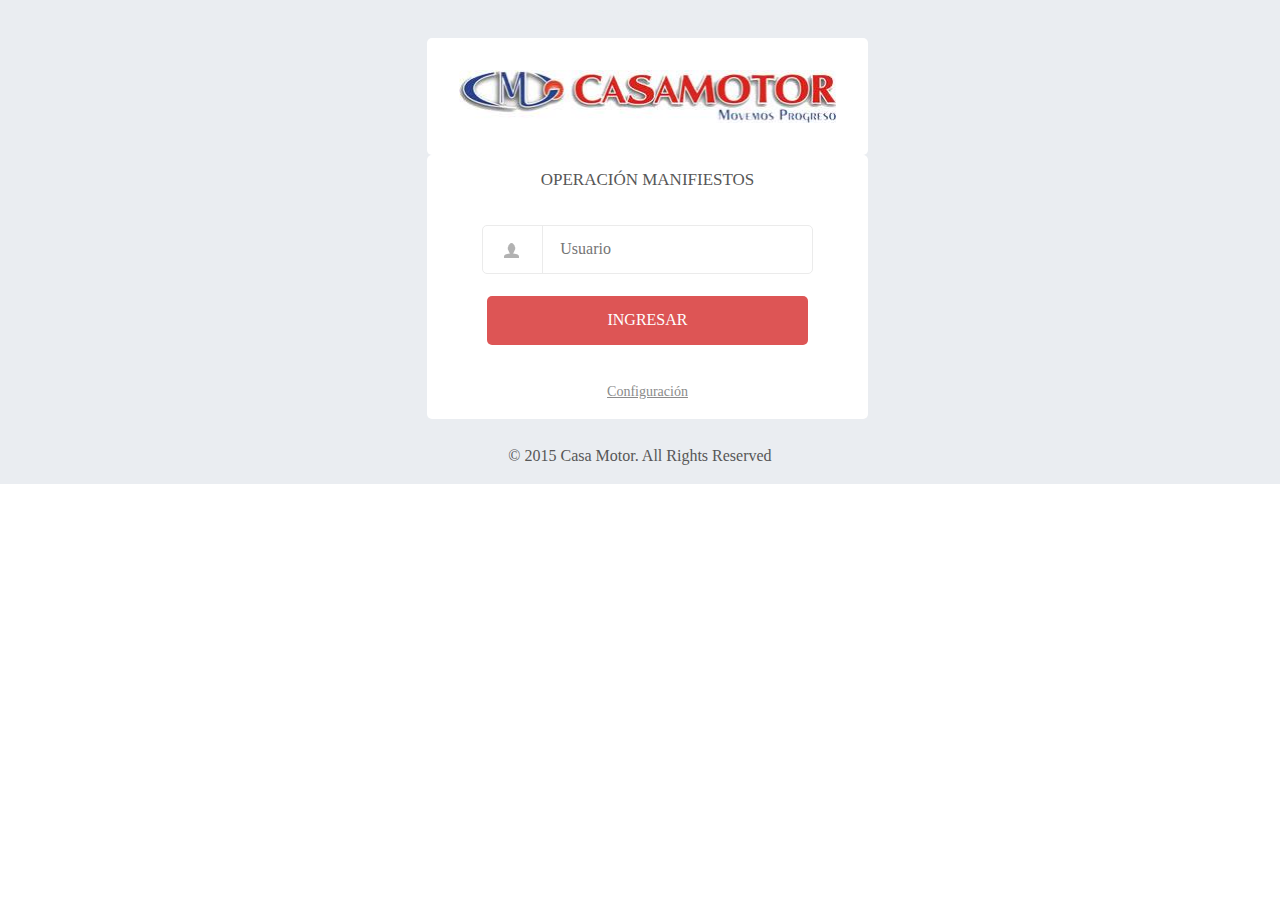
==== www/index.html @ 7b29a0cb "Pruebas Again" ====
<!DOCTYPE html>
<html>
<head>
 <title>CasaMotor - Manifiestos</title>
 <meta name="viewport" content="width=device-width, initial-scale=1">
 <meta http-equiv="Content-Type" content="text/html; charset=utf-8" />
 <meta name="keywords" content="Manifiestos,gasolina,barras,android" />
 <link href="css/bootstrap.min.css" rel='stylesheet' type='text/css' />
 <link href="css/index.css" rel='stylesheet' type='text/css' />
</head>
<body>
  <!--content-starts-->
  <div class="content">
   <div class="container">
    <div class="content-main center">
     <div class="col-md-12 content-main-right">
      <div class="here">
       <div class="here-top"> <img alt="" src="images/logo.jpeg"> </div>
     </div>
     <form action="manifiestos.html">
      <div class="account">
       <h3>OPERACIÓN MANIFIESTOS</h3>
       <em></em>
       <div class="sign"> <i></i>
        <input type="text" id="ID_USUARIO" name="ID_USUARIO" value="" placeholder="Usuario">
      </div>
      <div class="sign pass password"> <i class="psd"></i>
        <input type="password" id="PASSWORD" name="PASSWORD" value="" placeholder="Contraseña">
      </div>
      <div class="password"> 
        <label class="msg">Usuario no valido!</label>  
        <div class="load"><img src="images/loading.gif"/></div>
        <input type="button" value="INGRESAR" class="btn_submit">
      </div>
      <div class="forgot"> <a href="#" class="config">Configuración</a> </div>
      <div class="sign divconfig"> <i class="config"></i>
        <input type="text" id="IP" name="IP" value="" placeholder="IP Server">
      </div>     
    </div>
  </form>
</div>
<div class="clearfix"></div>
</div>
<div class="clearfix"></div>
</div>
<div class="footer">
  <p>&copy; 2015 Casa Motor. All Rights Reserved</p>
</div>
</div>
<!--content-end--> 
<script src="js/jquery.js"></script>
<script type="text/javascript" src="js/index.js"></script> 
<script type="text/javascript">
 app.initialize();
</script>
</body>
</html>
---- www/css/index.css ----
/*--
Author: W3layouts
Author URL: http://w3layouts.com
License: Creative Commons Attribution 3.0 Unported
License URL: http://creativecommons.org/licenses/by/3.0/
--*/
@font-face {
    font-family: 'Lato-Bold';
    src:url(../fonts/Lato-Bold.ttf) format('truetype');
}
@font-face {
    font-family: 'Lato-Regular';
    src:url(../fonts/Lato-Regular.ttf) format('truetype');
}
html, body{
    font-size: 100%;
	background:	#fff;
}
body {
	font-size: 100%;
	font-family: 'Lato-Regular';
}
body a{
	transition: 0.5s all ease;
	-webkit-transition: 0.5s all ease;
	-moz-transition: 0.5s all ease;
	-o-transition: 0.5s all ease;
	-ms-transition: 0.5s all ease;
}
.center {
    width: 40%;
    margin: 0 auto;
}
p{
	margin:0;
}
ul,label{
	margin:0;
	padding:0;
}
body a:hover{
	text-decoration:none;
}
/*--total-content-Starts--*/
/*--contact--*/
.content-head {
	text-align:center;
}
.content-top {
	margin-top: 4%;
}
.content-head h1 {
	color: #21B8C6;
	font-size: 2.5em;
	margin: 0;
	font-weight: bold;
}
.content{
	background:#eaedf1;
	padding:1em 0px;
}
.contact {
	margin-top: 15%;
	padding: 2.5em 35px;
	background: #fff;
	border-radius: 5px;
	-webkit-border-radius: 5px;
	-moz-border-radius: 5px;
	-o-border-radius: 5px;
	-ms-border-radius: 5px;
	position:relative;
}
.contact h3{
	font-family: 'Lato-Bold';
	font-size: 17px;
	color: #575757;
	margin: 0;
}
.content-left{
	padding:0;
}
.contact input[type="text"] {
	width: 100%;
	margin: 0px;
	color: #cdcdcd;
	background: none;
	padding: 13px 10px;
	outline: none;
	font-size:16px;
	border: 1px solid #ebebeb;
	border-radius: 5px;
	-webkit-border-radius: 5px;
	-moz-border-radius: 5px;
	-o-border-radius: 5px;
	-ms-border-radius: 5px;
	margin: 11px 0 20px 0;
}
.contact textarea {
	width: 100%;
	color: #cdcdcd;
	resize: none;
	background: none;
	height: 8em;
	padding: 13px 10px;
	outline: none;
	border: 1px solid #ebebeb;
	margin-top: 11px;
	border-radius: 5px;
	-webkit-border-radius: 5px;
	-moz-border-radius: 5px;
	-o-border-radius: 5px;
	-ms-border-radius: 5px;
}
.contact input[type=submit] {
	color: #fff;
	padding: 10px 50px;
	font-size: 16px;
	cursor: pointer;
	font-weight: 400;
	margin: 2em 0 0 0px;
	border: none;
	background: #dd5555;
	outline: none;
	width: 100%;
	border-radius: 5px;
	-webkit-border-radius: 5px;
	-moz-border-radius: 5px;
	-o-border-radius: 5px;
	-ms-border-radius: 5px;
}
.contact input[type=submit]:hover{
	background: #82ca9c;
	transition: 0.5s all ease;
	-webkit-transition: 0.5s all ease;
	-moz-transition: 0.5s all ease;
	-o-transition: 0.5s all ease;
	-ms-transition: 0.5s all ease;
}
.hello {
	padding: 8px 7px;
	width: 85%;
	position: absolute;
	top: 13.59%;
	left: 36px;
}
.hello-btn{
	float: left;
	padding: 5px 7px;
	border-radius: 5px;
	-webkit-border-radius: 5px;
	-moz-border-radius: 5px;
	-o-border-radius: 5px;
	-ms-border-radius: 5px;
	width: 46%;
}
.green-button {
	background: #21B8C6;
	margin: 0px 10px 0px 0px;
}
.orange-button {
	background: #DD5555;
	margin: 0px 3px 0px 0px;
}
.contact-button {
	float: left;
}
.contact-button a {
	font-size: 12px;
	font-weight: 400;
	color: #fff;
	margin: 0px 5px 0px 0px;
	letter-spacing: 0.5px;
}
.contact-close {
	float: right;
	cursor: pointer;
}
/*--contact--*/
/*--followers--*/
.followers {
	margin-top: 15%;
	background: #fff;
	border-radius: 5px;
	-webkit-border-radius: 5px;
	-moz-border-radius: 5px;
	-o-border-radius: 5px;
	-ms-border-radius: 5px;
}
.followers-left{
	vertical-align:middle;
	display:inline-block;
	margin-left:15px;
}
.followers-left h3{
	font-family: 'Lato-Bold';
	font-size: 18px;
	color: #575757;
	margin: 0;
}
.followers-left p {
	color: #b2b2b2;
	font-size: 15px;
	margin-top: 1px;
}
.followers-top img{
	vertical-align:middle;
	display:inline-block;
}
.followers-top {
	padding: 1.7em 20px;
}
.f-left{
	background:#dd5555;
	text-align: center;
	transition: 0.5s all ease;
	-webkit-transition: 0.5s all ease;
	-moz-transition: 0.5s all ease;
	-o-transition: 0.5s all ease;
	-ms-transition: 0.5s all ease;
}
.f-left:hover{
	background:#ED6565;
}
.f-middle:hover{
	background:#27C5D3;
}
.f-right:hover{
	background:#89DAA6;
}
.followers-bottom{
	background:#fff;
}
.f-left a{
	color:#fff;
	font-size:17px;
	font-family: 'Lato-Bold';
	display:inline-block;
	vertical-align:middle;
	padding:12px 0;
}
.f-left a span{
	background:url(../images/icons-sprit.png) no-repeat;
	width:32px;
	height:22px;
	display:inline-block;
	vertical-align:middle;
	margin-right: 4px;
}
.f-left a span.f1{
	background-position:0px 0px;
}
.f-left a span.f2{
	background-position:-32px 0px;
}
.f-left a span.f3{
	background-position:-64px 0px;
}
.f-middle{
	background:#21b8c6;
}
.f-right{
	background:#82ca9c;
	border-bottom-right-radius: 5px;
	-webkit-border-bottom-right-radius: 5px;
	-moz-border-bottom-right-radius: 5px;
	-o-border-bottom-right-radius: 5px;
	-ms-border-bottom-right-radius: 5px;
}
.f-1,.ph {
	border-bottom-left-radius: 5px;
	-webkit-border-bottom-left-radius: 5px;
	-moz-border-bottom-left-radius: 5px;
	-o-border-bottom-left-radius: 5px;
	-ms-border-bottom-left-radius: 5px;
}
.content-main-left {
	padding: 0 30px;
}
/*--followers--*/
/*--social--*/
.social{
	padding: 2.2em 0px 1.6em 0px;
	background:#fff;
	text-align:center;
	border-radius: 5px;
	-webkit-border-radius: 5px;
	-moz-border-radius: 5px;
	-o-border-radius: 5px;
	-ms-border-radius: 5px;
	margin-top:15%;
}
.social h3{
	font-family: 'Lato-Bold';
	font-size: 17px;
	color: #575757;
	margin: 0;
}
.social ul{
	padding:0;
	margin-top:8%;
}
.social ul li{
	list-style:none;
	display:inline-block;
	margin:0 5px;
}
.social ul li a span{
	background:url(../images/social-icons.png) no-repeat;
	width:34px;
	height:34px;
	display:block;
}
.social ul li a span.fb{
	background-position:0px 0px;
}
.social ul li a span.twit{
	background-position:-34px 0px;
}
.social ul li a span.link{
	background-position:-68px 0px;
}
.social ul li a span.google{
	background-position:-102px 0px;
}
.social ul li a span.pin{
	background-position:-136px 0px;
}
.social ul li a span.fb:hover{
	background-position:0px -34px;
}
.social ul li a span.twit:hover{
	background-position:-34px -34px;
}
.social ul li a span.link:hover{
	background-position:-68px -34px;
}
.social ul li a span.google:hover{
	background-position:-102px -34px;
}
.social ul li a span.pin:hover{
	background-position:-136px -34px;
}
/*--social--*/
/*--account--*/
.account{
	padding:1em 0px;
	background:#fff;
	text-align:center;
	border-radius: 5px;
	-webkit-border-radius: 5px;
	-moz-border-radius: 5px;
	-o-border-radius: 5px;
	-ms-border-radius: 5px;
}
.content-right {
	padding-right: 0;
}
.content-main-right {
	padding-right: 0;
}
.account h3{
	font-family: 'Lato-Bold';
	font-size: 17px;
	color: #575757;
	margin: 0;
}
.sign {
	border: 1px solid #ebebeb;
	border-radius: 5px;
	-webkit-border-radius: 5px;
	-o-border-radius: 5px;
	-moz-border-radius: 5px;
	-ms-border-radius: 5px;
	position: relative;
	margin: 8% auto 0;
	width: 75%;
}
.sign input[type="text"],input[type="password"] {
	background: none;
	width: 82%;
	outline: none;
	border: none;
	padding: 12px 17px;
	font-size: 1em;
	color: #cdcdcd;
	margin: 0 0 0 18%;
	border-left: 1px solid #ebebeb;
	display: inline-block;
}
.sign i {
	background: url(../images/user.png)no-repeat;
	width: 15px;
	height: 15px;
	display: inline-block;
	position: absolute;
	top: 35%;
	left: 6.5%;
}
.sign i.psd{
	background: url(../images/lock.png)no-repeat;
}
.sign i.config{
	background: url(../images/config.png)no-repeat;
}
.password{
	margin-top:5% !important;
}
.btn_submit {
	color: #fff;
	padding: 13px 0px;
	font-size: 16px;
	cursor: pointer;
	font-weight: 400;
	border: none;
	background: #dd5555;
	outline: none;
	width: 73%;
	border-radius: 5px;
	-webkit-border-radius: 5px;
	-o-border-radius: 5px;
	-moz-border-radius: 5px;
	-ms-border-radius: 5px;
}
.btn_submit:hover{
	background: #82ca9c;
	transition: 0.5s all ease;
	-webkit-transition: 0.5s all ease;
	-moz-transition: 0.5s all ease;
	-o-transition: 0.5s all ease;
	-ms-transition: 0.5s all ease;
}
.forgot{
	margin-top:8%;
}
.forgot a{
	color:#8b8b8b;
	font-size:14px;
	text-decoration:underline;
}
.forgot a:hover{
	color:#dd5555;
	transition: 0.5s all ease;
	-webkit-transition: 0.5s all ease;
	-moz-transition: 0.5s all ease;
	-o-transition: 0.5s all ease;
	-ms-transition: 0.5s all ease;
}
/*--account--*/
/******* Carts *********/
.diagram h4 {
	position: absolute;
	top: 44%;
	left: 40%;
	font-size: 1.6em;
	color: #5a5a5a;
	display: inline-block;
	margin: 0;
}
.diagram {
	position: relative;
	margin: 13% 0;
}
.chart canvas{
	padding:2em 0;
	display:block;
	margin:0 auto;
	position:relative;
}
.upload{
	padding-top: 2.5em;
	background:#fff;
	text-align:center;
	border-radius: 5px;
	-webkit-border-radius: 5px;
	-moz-border-radius: 5px;
	-o-border-radius: 5px;
	-ms-border-radius: 5px;
}
.upload h3{
	font-family: 'Lato-Bold';
	font-size: 17px;
	color: #575757;
	margin: 0;
}
/*--chart--*/
/*--photo--*/
.photo-left{
	background:#dd5555;
	text-align:center;
	padding: 15px 0px;
}
.photo-middle{
	background:#21b8c6;
}
.photo-right{
	background:#82ca9c;
	border-bottom-right-radius: 5px;
	-webkit-border-bottom-right-radius: 5px;
	-moz-border-bottom-right-radius: 5px;
	-o-border-bottom-right-radius: 5px;
	-ms-border-bottom-right-radius: 5px;
}
.photo-left p{
	color:#fff;
	font-size:16px;
}
.photo-left p span{
	display: block;
	font-size: 27px;
	font-weight: 700;
}
/*--photo--*/
/*--here--*/
.here{
	margin-top:5%;
	background: #fff;
	border-radius: 5px;
	-webkit-border-radius: 5px;
	-moz-border-radius: 5px;
	-o-border-radius: 5px;
	-ms-border-radius: 5px;
	position:relative;
	padding:2em;
}
.here-top img{
	width:100%;
	border-top-right-radius: 5px;
	-webkit-border-top-right-radius: 5px;
	-moz-border-top-right-radius: 5px;
	-o-border-top-right-radius: 5px;
	-ms-border-top-right-radius: 5px;
	border-top-left-radius: 5px;
	-webkit-border-top-left-radius: 5px;
	-moz-border-top-left-radius: 5px;
	-o-border-top-left-radius: 5px;
	-ms-border-top-left-radius: 5px;
}
.here-top h5 {
	color: #fff;
	position: absolute;
	top: 47%;
	left: 40%;
	font-size: 15px;
	margin: 0;
}
.here-top h5 span{
	background:url(../images/area.png) no-repeat;
	width:16px;
	height:25px;
	display:inline-block;
	margin-right:8px;
}
.here-bottom img {
	border: 7px solid #898989;
	border-radius: 50%;
	-webkit-border-radius: 50%;
	-moz-border-radius: 50%;
	-o-border-radius: 50%;
	-ms-border-radius: 50%;
	position: absolute;
	top: 42%;
	left: 7%;
}
.here-bottom{
	padding:15px 0px;
}
.here-left h4 {
	color: #575757;
	font-size: 24px;
	margin: 0;
}
.here-left{
	margin-left:40%;
}
.here-left h6{
	color:#9b9b9b;
	font-size:14px;
	margin-top:3px;
}
/*--here--*/
/*--content-bottom--*/
.content-bottom {
	margin-top: 7.1%;
}
.cnt-left {
	padding: 0 30px;
}
.congrats{
	background:#fff;
	padding: 3em 0px 3.5em 0px;
	text-align:center;
	border-radius: 5px;
	-webkit-border-radius: 5px;
	-moz-border-radius: 5px;
	-o-border-radius: 5px;
	-ms-border-radius: 5px;
}
.congrats h4{
	color:#575757;
	font-size:24px;
	margin:8% 0 0 0;
}
.congrats p {
	color: #8b8b8b;
	font-size: 14px;
	margin: 2% 0 9% 0;
}
.congrats a {
	color: #fff;
	font-size: 17px;
	padding: 12px 70px;
	background: #dd5555;
	border-radius: 5px;
	-webkit-border-radius: 5px;
	-moz-border-radius: 5px;
	-o-border-radius: 5px;
	-ms-border-radius: 5px;
}
.congrats a:hover{
	text-decoration:none;
	background: #82ca9c;
	transition: 0.5s all ease;
	-webkit-transition: 0.5s all ease;
	-moz-transition: 0.5s all ease;
	-o-transition: 0.5s all ease;
	-ms-transition: 0.5s all ease;
}
li.item1 {
	margin: 0em;
	list-style-type: none;
}
.menu > li > a {
	width: 32%;
	display: inline-block;
	position: relative;
	padding: 3px 9px;
	background: #fff;
	border-top-right-radius: 5px;
	-webkit-border-top-right-radius: 5px;
	-moz-border-top-right-radius: 5px;
	-o-border-top-right-radius: 5px;
	-ms-border-top-right-radius: 5px;
	border-top-left-radius: 5px;
	-webkit-border-top-left-radius: 5px;
	-moz-border-top-left-radius: 5px;
	-o-border-top-left-radius: 5px;
	-ms-border-top-left-radius: 5px;
}
ul.cute {
	width: 100%;
}
li.subitem2{
	border-bottom-right-radius: 5px;
	-webkit-border-bottom-right-radius: 5px;
	-moz-border-bottom-right-radius: 5px;
	-o-border-bottom-right-radius: 5px;
	-ms-border-bottom-right-radius: 5px;
	border-bottom-left-radius: 5px;
	-webkit-border-bottom-left-radius: 5px;
	-moz-border-bottom-left-radius: 5px;
	-o-border-bottom-left-radius: 5px;
	-ms-border-bottom-left-radius: 5px;
}
ul.cute li.subitem1 {
	width: 100%;
	background: #fff;
	list-style-type: none;
}
ul.cute li.subitem1:hover{
	background: #dd5555;
	transition: 0.5s all ease;
	-webkit-transition: 0.5s all ease;
	-moz-transition: 0.5s all ease;
	-o-transition: 0.5s all ease;
	-ms-transition: 0.5s all ease;
}
li.subitem1 a {
	color: #8d8d8d;
	font-size: 14px;
	cursor: pointer;
	display:block;
	padding: 12px 22px;
}
li.subitem1 a:hover{
	color:#fff;
}
ul.menu li a span{
	background:url(../images/setting.png) no-repeat;
	width:20px;
	height:16px;
	display:inline-block;
	vertical-align:middle;
}
 ul.menu li a span.s1{
	background-position:-60px 0px;
}
 ul.menu li a span.s2{
	background-position:0px 0px;
	margin-right:10px;
}
 ul.menu li a span.s3{
	background-position:-20px 0px;
	margin-right:10px;
}
 ul.menu li a span.s4{
	background-position:-40px 0px;
	margin-right:10px;
}
li.subitem1 a:hover  span.s2{
	background:url(../images/setting.png) no-repeat 0px -16px;
}
li.subitem1 a:hover  span.s3{
	background:url(../images/setting.png) no-repeat -20px -16px;
}
li.subitem1 a:hover  span.s4{
	background:url(../images/setting.png) no-repeat -40px -16px;
}
.cnt-right ul li a i {
	background: url(../images/setting.png) no-repeat -60px -16px;
	width: 20px;
	height: 16px;
	display: inline-block;
	vertical-align: middle;
	margin-left: 3px;
}
.weather{
	margin-top:15%;
}
.weather-top{
	background:#dd5555;
	padding:20px 30px;
	border-top-right-radius: 5px;
	-webkit-border-top-right-radius: 5px;
	-moz-border-top-right-radius: 5px;
	-o-border-top-right-radius: 5px;
	-ms-border-top-right-radius: 5px;
	border-top-left-radius: 5px;
	-webkit-border-top-left-radius: 5px;
	-moz-border-top-left-radius: 5px;
	-o-border-top-left-radius: 5px;
	-ms-border-top-left-radius: 5px;
}
.weather-top p{
	font-size:2.6em;
	color:#fff;
	float:left;
	font-weight: 700;
}
.weather-top img {
	float: right;
	margin-top: 11px;
}
.cnt-right {
	padding: 0 25px;
}
.weather-bottom{
	background:#fff;
	text-align:center;
	border-bottom-right-radius: 5px;
	-webkit-border-bottom-right-radius: 5px;
	-moz-border-bottom-right-radius: 5px;
	-o-border-bottom-right-radius: 5px;
	-ms-border-bottom-right-radius: 5px;
	border-bottom-left-radius: 5px;
	-webkit-border-bottom-left-radius: 5px;
	-moz-border-bottom-left-radius: 5px;
	-o-border-bottom-left-radius: 5px;
	-ms-border-bottom-left-radius: 5px;
}
.weather-bottom p {
	padding: 13px 0px;
	font-size: 14px;
	color: #dd5555;
	font-weight: 600;
}
/*--content-bottom--*/
/*--footer--*/
.footer{
	margin-top:2%;
	text-align:center;
}
.footer p{
	color:#575757;
	font-size:16px;
}
.footer p a{
	color:#575757;
}
.footer p a:hover{
	color:#dd5555;
}
/*--footer--*/
/*--total-content-end--*/
/*--media-quaries-starts-here--*/
@media (max-width:1024px){
.center {
    width: 60%;
    margin: 0 auto;
}	
.congrats img {
	width: 21%;
}
.content-head h1 {
	font-size: 2.2em;
}
.contact {
	margin-top: 10%;
}
.contact-close img {
	width: 80%;
}
.contact-button a {
	font-size: 11px;
	margin: 0px 4px 0px 0px;
	letter-spacing: 0;
}
.green-button {
	margin: 0px 4px 0px 0px;
}
.orange-button {
	margin: 0px 0px 0px 0px;
}
.hello-btn {
	padding: 2px 7px;
	width: 49%;
}
.hello {
	width: 78%;
	top: 14.3%;
	left: 35px;
}
.contact input[type="text"] {
	padding: 11px 10px;
	font-size: 15px;
}
.contact textarea {
	font-size: 15px;
}
.contact h3,.upload h3,.social h3,.account h3 {
	font-size: 16px;
}
.contact input[type=submit] {
	padding: 9px 50px;
	font-size: 15px;
	margin: 1.6em 0 0 0px;
}
.followers-left h3 {
	font-size: 17px;
}
.f-left a {
	font-size: 16px;
	padding: 11px 0;
}
.photo-left p span {
	font-size: 24px;
}
.photo-left {
	padding: 11px 0px;
}
.diagram h4 {
	left: 39%;
	font-size: 1.45em;
}
.diagram {
	margin: 11% 0;
}
.sign {
	width: 80%;
}
.sign input[type="text"] {
	width: 82%;
	padding: 11px 13px;
	font-size: 15px;
}
.password form input[type=submit] {
	padding: 11px 0px;
	font-size: 15px;
}
.here-top h5 {
	top: 43%;
	left: 41%;
	font-size: 14px;
}
.here-left h4 {
	font-size: 22px;
}
.here-left h6 {
	font-size: 13px;
	margin: 3px 0 0 0;
}
.diagram {
	margin: 13% 0;
}
.menu > li > a {
	width: 39.8%;
}
.weather-top {
	padding: 20px 16px;
}
.weather-top p {
	font-size: 2.35em;
}
.weather-top img {
	margin-top: 8px;
	width: 37%;
}
li.subitem1 a {
	padding: 11px 13px;
}
.followers-top {
	padding: 1.25em 20px;
}
.congrats h4 {
	font-size: 23px;
}
.congrats a {
	font-size: 16px;
	padding: 11px 68px;
}
.weather {
	margin-top: 10%;
}
.password {
	margin-top: 6% !important;
}
.here-bottom img {
	left: 5%;
}
.forgot {
	margin-top: 10%;
}
.here-bottom {
	padding: 25px 0px;
}
.social ul {
	margin-top: 7%;
}
.content {
	padding: 5em 0px;
}
.here-left {
	margin-left: 42%;
}
}
@media (max-width:768px){
.center {
    width: 70%;
    margin: 0 auto;
}
.contact {
	margin-top: 6%;
}
.content-head h1 {
	font-size: 2em;
}
.congrats img {
	width: 11%;
}
.f-left {
	width: 33.3%;
	float: left;
}
.contact-button a {
	font-size: 14px;
}
.hello-btn {
	padding: 4px 7px;
}
.green-button {
	margin: 0px 8px 0px 0px;
}
.followers-top {
	padding: 2.25em 20px;
}
.followers {
	margin-top: 6%;
}
.photo-left {
	width: 33.3%;
	float: left;
}
.content-main-right,.content-main-left,.cnt-right {
	margin-top: 6%;
}
.weather {
	margin-top: 6%;
}
.content-top {
	padding: 0 8%;
}
.content-main-left {
	padding: 0 0px;
}
.content-right {
	padding: 0;
}
.social {
	margin-top: 6%;
	padding: 2.5em 0px 2em 0px;
}
.content-main-right {
	padding: 0;
}
.cnt-left {
	padding: 0;
}
.cnt-right {
	padding: 0;
}
.hello {
	width: 86%;
	top: 15.6%;
	left: 44px;
	padding: 0;
}
.diagram h4 {
	left: 45.5%;
}
.diagram {
	margin: 6% 0;
}
.sign input[type="text"] {
	width: 82%;
	margin: 0 0 0 13%;
}
.sign {
	width: 77%;
	margin: 6% auto 0;
}
.password form input[type=submit] {
	width: 77%;
}
.password {
	margin-top: 4% !important;
}
.social ul {
	margin-top: 4%;
}
.here {
	margin-top: 6%;
}
.content-bottom {
	margin-top: 6%;
}
.menu > li > a {
	width: 15%;
}
.cnt-right ul li a i {
	margin-left: 30px;
}
.here-bottom img {
	left: 8%;
	top: 61%;
}
.here-left {
	margin-left: 28%;
}
.here-top h5 {
	top: 62%;
	left: 29%;
}
.congrats h4 {
	margin: 5% 0 0 0;
}
.congrats p {
	margin: 1.5% 0 7% 0;
}
.weather-top p {
	font-size: 3.2em;
}
.weather-top img {
	margin-top: 9px;
	width: 12%;
}
.content {
	padding: 4em 0px;
}
.weather-bottom p {
	padding: 15px 0px;
}
}
@media (max-width:640px){
.center {
    width: 80%;
    margin: 0 auto;
}	
.hello {
	width: 83.5%;
	top: 15.68%;
	left: 42px;
}
.content-head h1 {
	font-size: 1.8em;
}
.here-top h5 {
	top: 57%;
	left: 31%;
}
.here-left {
	margin-left: 31%;
}
.here-bottom img {
	top: 58%;
}
.congrats img {
	width: 14%;
}
.congrats a {
	padding: 11px 95px;
}
.diagram h4 {
	left: 44.6%;
}
.menu > li > a {
	width: 19%;
}
.weather-top p {
	font-size: 3em;
}
.weather-top img {
	margin-top: 11px;
	width: 12.5%;
}
.footer p {
	font-size: 15px;
}
.weather-bottom p {
	padding: 14px 0px;
}
}
@media (max-width:480px){
.center {
    width: 90%;
    margin: 0 auto;
}	
.contact h3,.upload h3,.social h3,.account h3 {
	font-size: 15px;
}
.content-head h1 {
	font-size: 1.6em;
}
.green-button {
	margin: 0px 7px 0px 0px;
}
.contact-button a {
	margin: 0px 0px 0px 0px;
}
.hello-btn {
	padding: 3px 7px;
	width: 48%;
}
.content-top {
	padding: 0 6%;
	margin-top: 5%;
}
.hello {
	width: 79%;
	top: 16%;
	left: 42px;
}
.contact input[type="text"] {
	padding: 9px 10px;
	font-size: 14px;
}
.contact textarea {
	font-size: 14px;
	padding: 9px 10px;
}
.contact input[type=submit] {
	padding: 8px 50px;
	font-size: 14px;
	margin: 1.5em 0 0 0px;
}
.diagram h4 {
	left: 43.8%;
	font-size: 1.3em;
}
.photo-left p span {
	font-size: 21px;
}
.photo-left p {
	font-size: 15px;
}
.here-top h5 {
	top: 49%;
	left: 34%;
}
.here-bottom img {
	top: 50%;
	width: 23%;
	left: 7%;
	border: 6px solid #898989;
}
.here-left {
	margin-left: 34%;
}
.congrats img {
	width: 16%;
}
.congrats {
	padding: 2.7em 0px 3.5em 0px;
}
.congrats h4 {
	font-size: 21px;
}
.congrats p {
	margin: 1% 0 9% 0;
}
.congrats a {
	padding: 10px 95px;
	font-size: 15px;
}
.here-bottom {
	padding: 23px 0px;
}
.menu > li > a {
	width: 24%;
}
.weather-top p {
	font-size: 2.5em;
}
.weather-top img {
	margin-top: 8px;
	width: 14%;
}
.footer p {
	font-size: 14px;
}
.footer {
	margin-top: 5%;
}
.forgot {
	margin-top: 8%;
}
}
@media (max-width:320px){
.center {
    width: 95%;
    margin: 0 auto;
}
.content {
	padding: 3em 0px;
}
.content-top {
	padding: 0 0%;
}
.contact {
	margin-top: 7%;
	padding: 1.8em 19px;
}
.contact h3, .upload h3, .social h3, .account h3 {
	font-size: 14px;
}
.hello {
	width: 87%;
	top: 15.57%;
	left: 26px;
}
.contact textarea {
	font-size: 12px;
	padding: 7px 10px;
	margin-top: 9px;
}
.contact input[type=submit] {
	padding: 6px 50px;
	font-size: 13px;
	margin: 1.1em 0 0 0px;
}
.diagram h4 {
	left: 42.8%;
	font-size: 1.15em;
	top: 46%;
}
.content-main-right, .content-main-left, .cnt-right {
	margin-top: 7%;
}
.upload {
	padding-top: 1.8em;
}
.photo-left p {
	font-size: 14px;
}
.photo-left p span {
	font-size: 19px;
}
.photo-left {
	padding: 7px 0px;
}
.social {
	margin-top: 7%;
	padding: 1.8em 0px 1.2em 0px;
}
.social ul {
	margin-top: 6%;
}
.sign {
	width: 85%;
	margin: 7% auto 0;
}
.sign input[type="text"] {
	width: 85%;
	margin: 0 0 0 16%;
	padding: 9px 13px;
	font-size: 13px;
}
.account {
	padding: 1.8em 0px;
}
.here-top h5 {
	top: 44%;
}
.here-bottom img {
	top: 50%;
}
.here-left h4 {
	font-size: 18px;
}
.here-left h6 {
	font-size: 11px;
	margin: 2px 0 0 0;
}
.here-bottom {
	padding: 15px 0px;
}
.here {
	margin-top: 7%;
}
.content-bottom {
	margin-top: 7%;
}
.sign i {
	top: 33%;
	left: 5.5%;
}
.password form input[type=submit] {
	width: 85%;
	padding: 8px 0px;
	font-size: 13px;
}
.congrats h4 {
	font-size: 19px;
}
.congrats p {
	font-size: 12px;
}
.congrats a {
	padding: 8px 71px;
	font-size: 13px;
}
.congrats {
	padding: 1.8em 0px 2.3em 0px;
}
.footer p {
	font-size: 13px;
}
.footer {
	margin-top: 13%;
}
.cnt-right ul li a i {
	margin-left: 20px;
}
.menu > li > a {
	width: 29%;
}
li.subitem1 a {
	padding: 10px 13px;
	font-size: 13px;
}
.contact input[type="text"] {
	padding: 6px 10px;
	font-size: 12px;
	margin: 9px 0 16px 0;
}
.f-left a span {
	width: 25px;
	height: 17px;
	margin-right: 1px;
	background-size: 300%;
}
.f-left a span.f2 {
	background-position: -25px 0px;
}
.f-left a span.f3 {
	background-position: -50px 0px;
}
.f-left a {
	font-size: 14px;
	padding: 8px 0;
}
.orange-button {
	display: none;
}
.hello-btn {
	padding: 0px 7px;
	width: 93%;
}
.contact-button a {
	font-size: 13px;
}
.contact-close img {
	width: 88%;
}
.content-head h1 {
	font-size: 1.35em;
}
}
/*--media-quaries-end-here--*/
.pass,.divconfig{
	display: none;
}
#logo img {
   max-width: 100%;
   height: auto !important;
}
.msg{
	color:#B81F24;
	display: none;
}
.load{
	clear: right;
	padding: 2px;
	display: none;
}
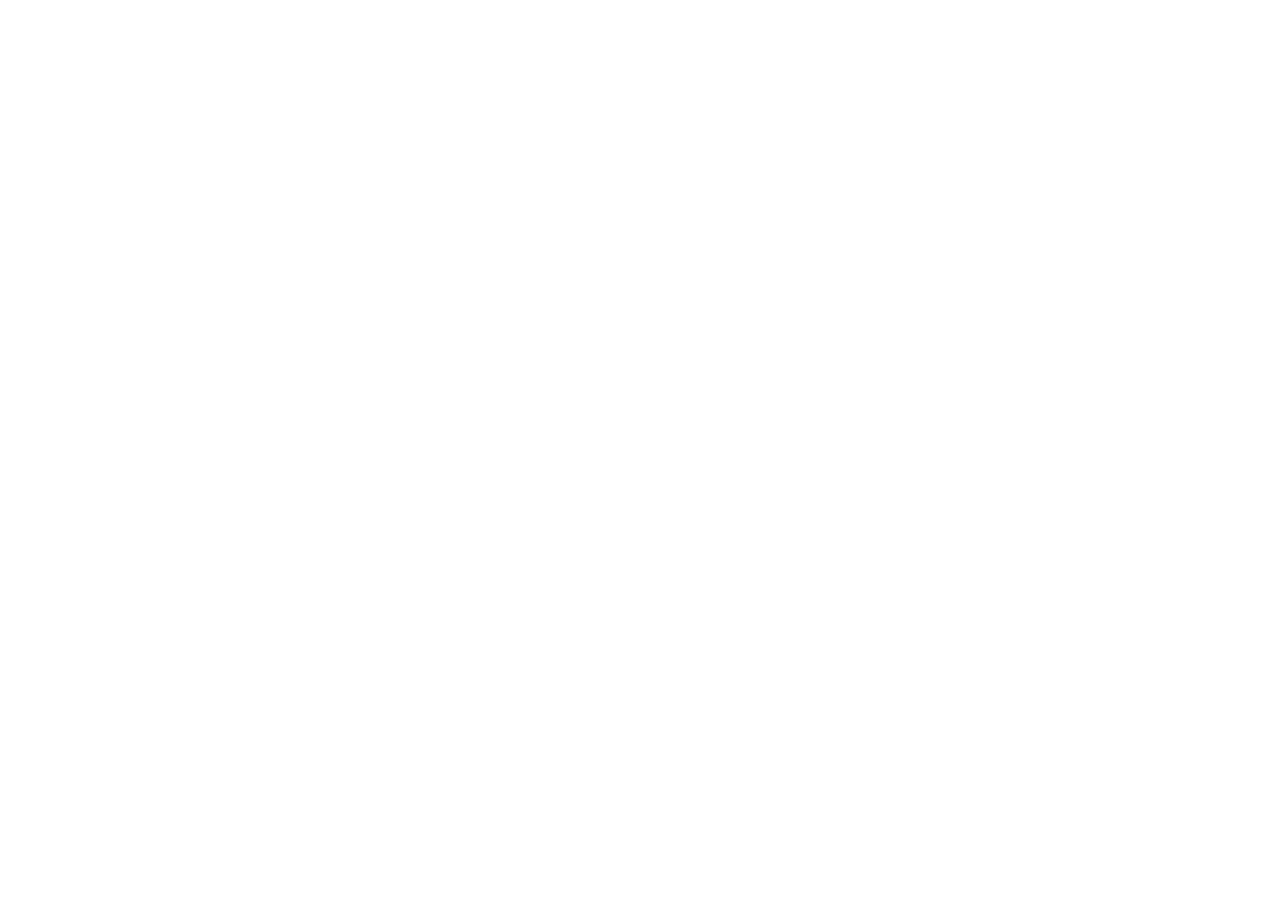
==== commit 2897a663: "TestPrint" ====
--- a/www/index.html
+++ b/www/index.html
@@ -1,57 +1,36 @@
-<!DOCTYPE html>
-<html>
+<!DOCTYPE html PUBLIC "-//W3C//DTD XHTML 1.0 Transitional//EN" "http://www.w3.org/TR/xhtml1/DTD/xhtml1-transitional.dtd">
+<html xmlns="http://www.w3.org/1999/xhtml">
 <head>
- <title>CasaMotor - Manifiestos</title>
- <meta name="viewport" content="width=device-width, initial-scale=1">
- <meta http-equiv="Content-Type" content="text/html; charset=utf-8" />
- <meta name="keywords" content="Manifiestos,gasolina,barras,android" />
- <link href="css/bootstrap.min.css" rel='stylesheet' type='text/css' />
- <link href="css/index.css" rel='stylesheet' type='text/css' />
+<meta http-equiv="Content-Type" content="text/html; charset=utf-8" />
+<title>Documento sin título</title>
+<script type="text/javascript" src="https://code.jquery.com/jquery-2.1.4.min.js"></script>
+<script type="text/javascript" src="BixolonPlugin.js"></script>
+<script type="text/javascript">	
+$( document ).ready(function() {
+	alert("Imprimir");
+    if (typeof BX_Printer != 'undefined') {
+
+      BX_Printer.connect("192.168.1.1:9100", "text", function () {
+
+            BX_Printer.alignment = BX_Alignment.BXL_ALIGNMENT_CENTER;
+            BX_Printer.widthSize = BX_WidthSize.BXL_TS_2WIDTH;
+            BX_Printer.heightSize = BX_WidthSize.BXL_TS_3HEIGHT;
+
+            BX_Printer.printText("\r\n\r\nHola Mundo\r\n\r\n", function() {
+
+                BX_Printer.cutPaper(function() {
+                    BX_Printer.disconnect();
+                });
+            });   
+
+        }, function() {
+          console.error("Printer Failure");
+        });
+    }
+  });	
+</script>
 </head>
+
 <body>
-  <!--content-starts-->
-  <div class="content">
-   <div class="container">
-    <div class="content-main center">
-     <div class="col-md-12 content-main-right">
-      <div class="here">
-       <div class="here-top"> <img alt="" src="images/logo.jpeg"> </div>
-     </div>
-     <form action="manifiestos.html">
-      <div class="account">
-       <h3>OPERACIÓN MANIFIESTOS</h3>
-       <em></em>
-       <div class="sign"> <i></i>
-        <input type="text" id="ID_USUARIO" name="ID_USUARIO" value="" placeholder="Usuario">
-      </div>
-      <div class="sign pass password"> <i class="psd"></i>
-        <input type="password" id="PASSWORD" name="PASSWORD" value="" placeholder="Contraseña">
-      </div>
-      <div class="password"> 
-        <label class="msg">Usuario no valido!</label>  
-        <div class="load"><img src="images/loading.gif"/></div>
-        <input type="button" value="INGRESAR" class="btn_submit">
-      </div>
-      <div class="forgot"> <a href="#" class="config">Configuración</a> </div>
-      <div class="sign divconfig"> <i class="config"></i>
-        <input type="text" id="IP" name="IP" value="" placeholder="IP Server">
-      </div>     
-    </div>
-  </form>
-</div>
-<div class="clearfix"></div>
-</div>
-<div class="clearfix"></div>
-</div>
-<div class="footer">
-  <p>&copy; 2015 Casa Motor. All Rights Reserved</p>
-</div>
-</div>
-<!--content-end--> 
-<script src="js/jquery.js"></script>
-<script type="text/javascript" src="js/index.js"></script> 
-<script type="text/javascript">
- app.initialize();
-</script>
 </body>
 </html>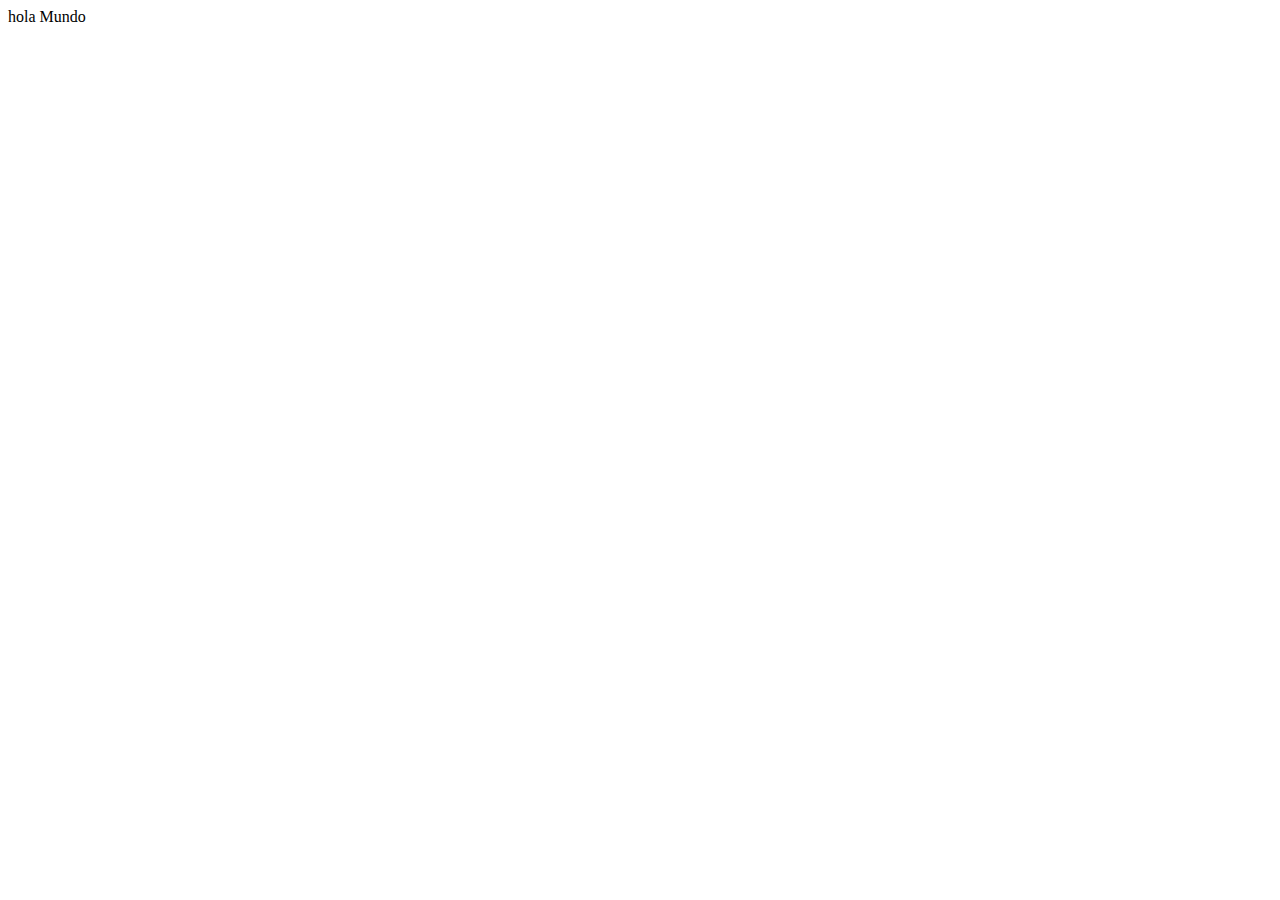
==== commit ec1da7b9: "Test" ====
--- a/www/index.html
+++ b/www/index.html
@@ -3,34 +3,10 @@
 <head>
 <meta http-equiv="Content-Type" content="text/html; charset=utf-8" />
 <title>Documento sin título</title>
-<script type="text/javascript" src="https://code.jquery.com/jquery-2.1.4.min.js"></script>
-<script type="text/javascript" src="BixolonPlugin.js"></script>
-<script type="text/javascript">	
-$( document ).ready(function() {
-	alert("Imprimir");
-    if (typeof BX_Printer != 'undefined') {
-
-      BX_Printer.connect("192.168.1.1:9100", "text", function () {
-
-            BX_Printer.alignment = BX_Alignment.BXL_ALIGNMENT_CENTER;
-            BX_Printer.widthSize = BX_WidthSize.BXL_TS_2WIDTH;
-            BX_Printer.heightSize = BX_WidthSize.BXL_TS_3HEIGHT;
-
-            BX_Printer.printText("\r\n\r\nHola Mundo\r\n\r\n", function() {
-
-                BX_Printer.cutPaper(function() {
-                    BX_Printer.disconnect();
-                });
-            });   
-
-        }, function() {
-          console.error("Printer Failure");
-        });
-    }
-  });	
-</script>
+<script type="text/javascript" src="bixolonprint.js"></script>
 </head>
 
 <body>
+hola Mundo
 </body>
 </html>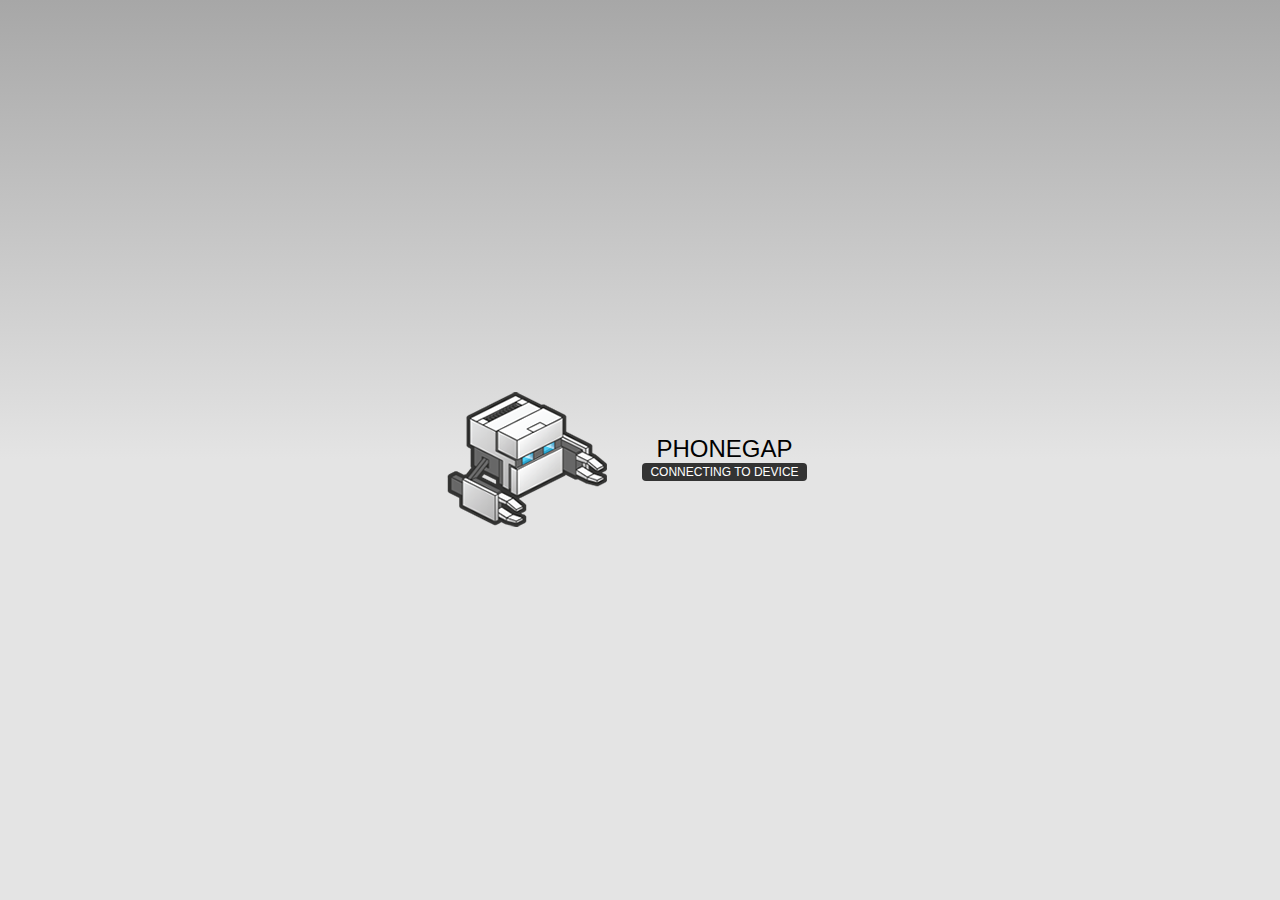
==== commit e778db15: "Test Clean" ====
--- a/www/index.html
+++ b/www/index.html
@@ -1,12 +1,46 @@
-<!DOCTYPE html PUBLIC "-//W3C//DTD XHTML 1.0 Transitional//EN" "http://www.w3.org/TR/xhtml1/DTD/xhtml1-transitional.dtd">
-<html xmlns="http://www.w3.org/1999/xhtml">
-<head>
-<meta http-equiv="Content-Type" content="text/html; charset=utf-8" />
-<title>Documento sin título</title>
-<script type="text/javascript" src="bixolonprint.js"></script>
-</head>
+<!DOCTYPE html>
+<!--
+    Copyright (c) 2012-2014 Adobe Systems Incorporated. All rights reserved.
 
-<body>
-hola Mundo
-</body>
-</html>+    Licensed to the Apache Software Foundation (ASF) under one
+    or more contributor license agreements.  See the NOTICE file
+    distributed with this work for additional information
+    regarding copyright ownership.  The ASF licenses this file
+    to you under the Apache License, Version 2.0 (the
+    "License"); you may not use this file except in compliance
+    with the License.  You may obtain a copy of the License at
+
+    http://www.apache.org/licenses/LICENSE-2.0
+
+    Unless required by applicable law or agreed to in writing,
+    software distributed under the License is distributed on an
+    "AS IS" BASIS, WITHOUT WARRANTIES OR CONDITIONS OF ANY
+     KIND, either express or implied.  See the License for the
+    specific language governing permissions and limitations
+    under the License.
+-->
+<html>
+    <head>
+        <meta charset="utf-8" />
+        <meta name="format-detection" content="telephone=no" />
+        <meta name="msapplication-tap-highlight" content="no" />
+        <!-- WARNING: for iOS 7, remove the width=device-width and height=device-height attributes. See https://issues.apache.org/jira/browse/CB-4323 -->
+        <meta name="viewport" content="user-scalable=no, initial-scale=1, maximum-scale=1, minimum-scale=1, width=device-width, height=device-height, target-densitydpi=device-dpi" />
+        <link rel="stylesheet" type="text/css" href="css/index.css" />
+        <title>Hello World</title>
+    </head>
+    <body>
+        <div class="app">
+            <h1>PhoneGap</h1>
+            <div id="deviceready" class="blink">
+                <p class="event listening">Connecting to Device</p>
+                <p class="event received">Device is Ready</p>
+            </div>
+        </div>
+        <script type="text/javascript" src="cordova.js"></script>
+        <script type="text/javascript" src="js/index.js"></script>
+        <script type="text/javascript">
+            app.initialize();
+        </script>
+    </body>
+</html>
--- a/www/css/index.css
+++ b/www/css/index.css
@@ -0,0 +1,115 @@
+/*
+ * Licensed to the Apache Software Foundation (ASF) under one
+ * or more contributor license agreements.  See the NOTICE file
+ * distributed with this work for additional information
+ * regarding copyright ownership.  The ASF licenses this file
+ * to you under the Apache License, Version 2.0 (the
+ * "License"); you may not use this file except in compliance
+ * with the License.  You may obtain a copy of the License at
+ *
+ * http://www.apache.org/licenses/LICENSE-2.0
+ *
+ * Unless required by applicable law or agreed to in writing,
+ * software distributed under the License is distributed on an
+ * "AS IS" BASIS, WITHOUT WARRANTIES OR CONDITIONS OF ANY
+ * KIND, either express or implied.  See the License for the
+ * specific language governing permissions and limitations
+ * under the License.
+ */
+* {
+    -webkit-tap-highlight-color: rgba(0,0,0,0); /* make transparent link selection, adjust last value opacity 0 to 1.0 */
+}
+
+body {
+    -webkit-touch-callout: none;                /* prevent callout to copy image, etc when tap to hold */
+    -webkit-text-size-adjust: none;             /* prevent webkit from resizing text to fit */
+    -webkit-user-select: none;                  /* prevent copy paste, to allow, change 'none' to 'text' */
+    background-color:#E4E4E4;
+    background-image:linear-gradient(top, #A7A7A7 0%, #E4E4E4 51%);
+    background-image:-webkit-linear-gradient(top, #A7A7A7 0%, #E4E4E4 51%);
+    background-image:-ms-linear-gradient(top, #A7A7A7 0%, #E4E4E4 51%);
+    background-image:-webkit-gradient(
+        linear,
+        left top,
+        left bottom,
+        color-stop(0, #A7A7A7),
+        color-stop(0.51, #E4E4E4)
+    );
+    background-attachment:fixed;
+    font-family:'HelveticaNeue-Light', 'HelveticaNeue', Helvetica, Arial, sans-serif;
+    font-size:12px;
+    height:100%;
+    margin:0px;
+    padding:0px;
+    text-transform:uppercase;
+    width:100%;
+}
+
+/* Portrait layout (default) */
+.app {
+    background:url(../img/logo.png) no-repeat center top; /* 170px x 200px */
+    position:absolute;             /* position in the center of the screen */
+    left:50%;
+    top:50%;
+    height:50px;                   /* text area height */
+    width:225px;                   /* text area width */
+    text-align:center;
+    padding:180px 0px 0px 0px;     /* image height is 200px (bottom 20px are overlapped with text) */
+    margin:-115px 0px 0px -112px;  /* offset vertical: half of image height and text area height */
+                                   /* offset horizontal: half of text area width */
+}
+
+/* Landscape layout (with min-width) */
+@media screen and (min-aspect-ratio: 1/1) and (min-width:400px) {
+    .app {
+        background-position:left center;
+        padding:75px 0px 75px 170px;  /* padding-top + padding-bottom + text area = image height */
+        margin:-90px 0px 0px -198px;  /* offset vertical: half of image height */
+                                      /* offset horizontal: half of image width and text area width */
+    }
+}
+
+h1 {
+    font-size:24px;
+    font-weight:normal;
+    margin:0px;
+    overflow:visible;
+    padding:0px;
+    text-align:center;
+}
+
+.event {
+    border-radius:4px;
+    -webkit-border-radius:4px;
+    color:#FFFFFF;
+    font-size:12px;
+    margin:0px 30px;
+    padding:2px 0px;
+}
+
+.event.listening {
+    background-color:#333333;
+    display:block;
+}
+
+.event.received {
+    background-color:#4B946A;
+    display:none;
+}
+
+@keyframes fade {
+    from { opacity: 1.0; }
+    50% { opacity: 0.4; }
+    to { opacity: 1.0; }
+}
+ 
+@-webkit-keyframes fade {
+    from { opacity: 1.0; }
+    50% { opacity: 0.4; }
+    to { opacity: 1.0; }
+}
+ 
+.blink {
+    animation:fade 3000ms infinite;
+    -webkit-animation:fade 3000ms infinite;
+}
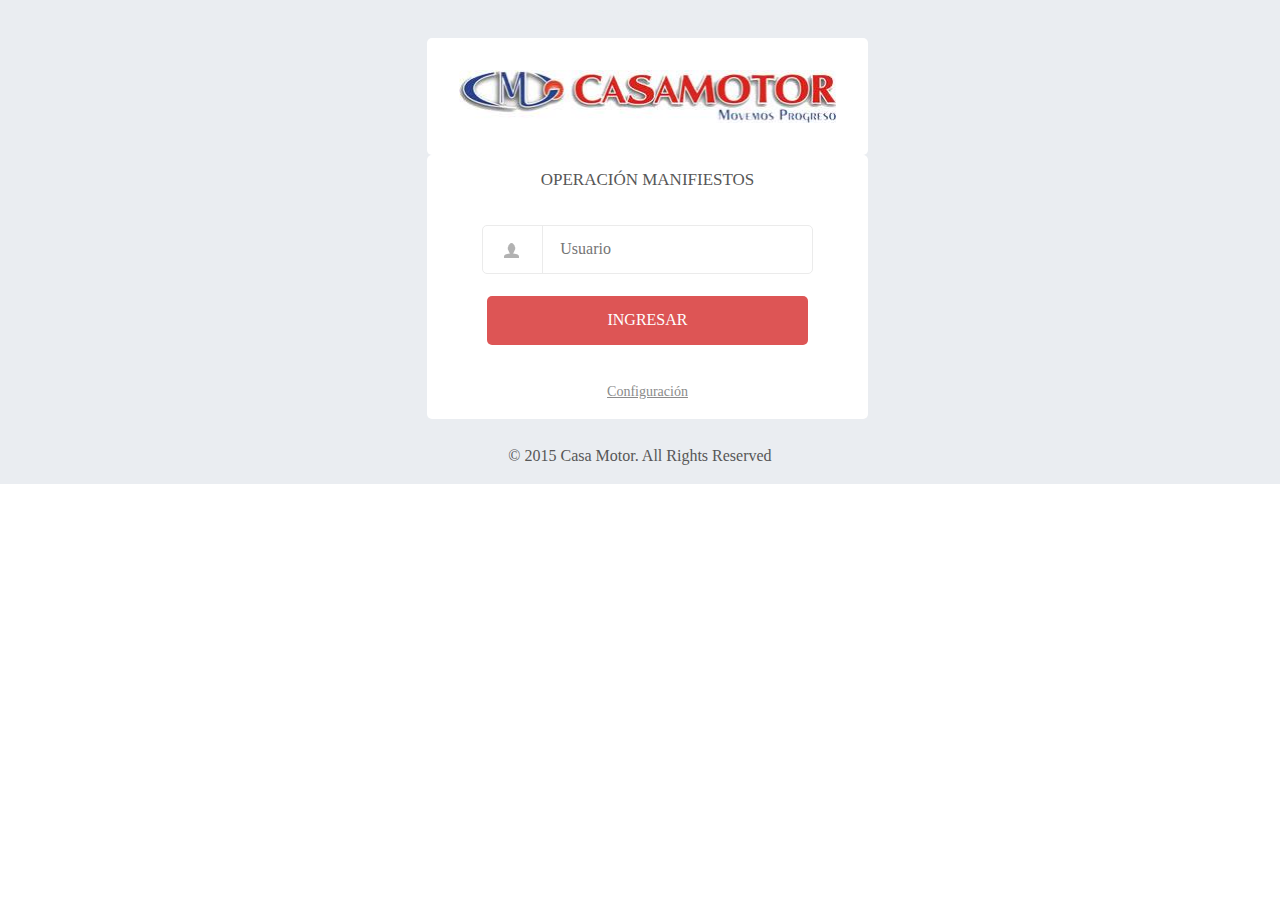
==== commit 67517ea2: "Final" ====
--- a/www/index.html
+++ b/www/index.html
@@ -1,46 +1,57 @@
 <!DOCTYPE html>
-<!--
-    Copyright (c) 2012-2014 Adobe Systems Incorporated. All rights reserved.
-
-    Licensed to the Apache Software Foundation (ASF) under one
-    or more contributor license agreements.  See the NOTICE file
-    distributed with this work for additional information
-    regarding copyright ownership.  The ASF licenses this file
-    to you under the Apache License, Version 2.0 (the
-    "License"); you may not use this file except in compliance
-    with the License.  You may obtain a copy of the License at
-
-    http://www.apache.org/licenses/LICENSE-2.0
-
-    Unless required by applicable law or agreed to in writing,
-    software distributed under the License is distributed on an
-    "AS IS" BASIS, WITHOUT WARRANTIES OR CONDITIONS OF ANY
-     KIND, either express or implied.  See the License for the
-    specific language governing permissions and limitations
-    under the License.
--->
 <html>
-    <head>
-        <meta charset="utf-8" />
-        <meta name="format-detection" content="telephone=no" />
-        <meta name="msapplication-tap-highlight" content="no" />
-        <!-- WARNING: for iOS 7, remove the width=device-width and height=device-height attributes. See https://issues.apache.org/jira/browse/CB-4323 -->
-        <meta name="viewport" content="user-scalable=no, initial-scale=1, maximum-scale=1, minimum-scale=1, width=device-width, height=device-height, target-densitydpi=device-dpi" />
-        <link rel="stylesheet" type="text/css" href="css/index.css" />
-        <title>Hello World</title>
-    </head>
-    <body>
-        <div class="app">
-            <h1>PhoneGap</h1>
-            <div id="deviceready" class="blink">
-                <p class="event listening">Connecting to Device</p>
-                <p class="event received">Device is Ready</p>
-            </div>
-        </div>
-        <script type="text/javascript" src="cordova.js"></script>
-        <script type="text/javascript" src="js/index.js"></script>
-        <script type="text/javascript">
-            app.initialize();
-        </script>
-    </body>
-</html>
+<head>
+ <title>CasaMotor - Manifiestos</title>
+ <meta name="viewport" content="width=device-width, initial-scale=1">
+ <meta http-equiv="Content-Type" content="text/html; charset=utf-8" />
+ <meta name="keywords" content="Manifiestos,gasolina,barras,android" />
+ <link href="css/bootstrap.min.css" rel='stylesheet' type='text/css' />
+ <link href="css/index.css" rel='stylesheet' type='text/css' />
+</head>
+<body>
+  <!--content-starts-->
+  <div class="content">
+   <div class="container">
+    <div class="content-main center">
+     <div class="col-md-12 content-main-right">
+      <div class="here">
+       <div class="here-top"> <img alt="" src="images/logo.jpeg"> </div>
+     </div>
+     <form action="manifiestos.html">
+      <div class="account">
+       <h3>OPERACIÓN MANIFIESTOS</h3>
+       <em></em>
+       <div class="sign"> <i></i>
+        <input type="text" id="ID_USUARIO" name="ID_USUARIO" value="" placeholder="Usuario">
+      </div>
+      <div class="sign pass password"> <i class="psd"></i>
+        <input type="password" id="PASSWORD" name="PASSWORD" value="" placeholder="Contraseña">
+      </div>
+      <div class="password"> 
+        <label class="msg">Usuario no valido!</label>  
+        <div class="load"><img src="images/loading.gif"/></div>
+        <input type="button" value="INGRESAR" class="btn_submit">
+      </div>
+      <div class="forgot"> <a href="#" class="config">Configuración</a> </div>
+      <div class="sign divconfig"> <i class="config"></i>
+        <input type="text" id="IP" name="IP" value="" placeholder="IP Server">
+      </div>     
+    </div>
+  </form>
+</div>
+<div class="clearfix"></div>
+</div>
+<div class="clearfix"></div>
+</div>
+<div class="footer">
+  <p>&copy; 2015 Casa Motor. All Rights Reserved</p>
+</div>
+</div>
+<!--content-end--> 
+<script src="js/jquery.js"></script>
+<script type="text/javascript" src="js/index.js"></script> 
+<script type="text/javascript">
+ app.initialize();
+</script>
+</body>
+</html>--- a/www/css/index.css
+++ b/www/css/index.css
@@ -1,115 +1,1423 @@
-/*
- * Licensed to the Apache Software Foundation (ASF) under one
- * or more contributor license agreements.  See the NOTICE file
- * distributed with this work for additional information
- * regarding copyright ownership.  The ASF licenses this file
- * to you under the Apache License, Version 2.0 (the
- * "License"); you may not use this file except in compliance
- * with the License.  You may obtain a copy of the License at
- *
- * http://www.apache.org/licenses/LICENSE-2.0
- *
- * Unless required by applicable law or agreed to in writing,
- * software distributed under the License is distributed on an
- * "AS IS" BASIS, WITHOUT WARRANTIES OR CONDITIONS OF ANY
- * KIND, either express or implied.  See the License for the
- * specific language governing permissions and limitations
- * under the License.
- */
-* {
-    -webkit-tap-highlight-color: rgba(0,0,0,0); /* make transparent link selection, adjust last value opacity 0 to 1.0 */
-}
-
+/*--
+Author: W3layouts
+Author URL: http://w3layouts.com
+License: Creative Commons Attribution 3.0 Unported
+License URL: http://creativecommons.org/licenses/by/3.0/
+--*/
+@font-face {
+    font-family: 'Lato-Bold';
+    src:url(../fonts/Lato-Bold.ttf) format('truetype');
+}
+@font-face {
+    font-family: 'Lato-Regular';
+    src:url(../fonts/Lato-Regular.ttf) format('truetype');
+}
+html, body{
+    font-size: 100%;
+	background:	#fff;
+}
 body {
-    -webkit-touch-callout: none;                /* prevent callout to copy image, etc when tap to hold */
-    -webkit-text-size-adjust: none;             /* prevent webkit from resizing text to fit */
-    -webkit-user-select: none;                  /* prevent copy paste, to allow, change 'none' to 'text' */
-    background-color:#E4E4E4;
-    background-image:linear-gradient(top, #A7A7A7 0%, #E4E4E4 51%);
-    background-image:-webkit-linear-gradient(top, #A7A7A7 0%, #E4E4E4 51%);
-    background-image:-ms-linear-gradient(top, #A7A7A7 0%, #E4E4E4 51%);
-    background-image:-webkit-gradient(
-        linear,
-        left top,
-        left bottom,
-        color-stop(0, #A7A7A7),
-        color-stop(0.51, #E4E4E4)
-    );
-    background-attachment:fixed;
-    font-family:'HelveticaNeue-Light', 'HelveticaNeue', Helvetica, Arial, sans-serif;
-    font-size:12px;
-    height:100%;
-    margin:0px;
-    padding:0px;
-    text-transform:uppercase;
-    width:100%;
-}
-
-/* Portrait layout (default) */
-.app {
-    background:url(../img/logo.png) no-repeat center top; /* 170px x 200px */
-    position:absolute;             /* position in the center of the screen */
-    left:50%;
-    top:50%;
-    height:50px;                   /* text area height */
-    width:225px;                   /* text area width */
-    text-align:center;
-    padding:180px 0px 0px 0px;     /* image height is 200px (bottom 20px are overlapped with text) */
-    margin:-115px 0px 0px -112px;  /* offset vertical: half of image height and text area height */
-                                   /* offset horizontal: half of text area width */
-}
-
-/* Landscape layout (with min-width) */
-@media screen and (min-aspect-ratio: 1/1) and (min-width:400px) {
-    .app {
-        background-position:left center;
-        padding:75px 0px 75px 170px;  /* padding-top + padding-bottom + text area = image height */
-        margin:-90px 0px 0px -198px;  /* offset vertical: half of image height */
-                                      /* offset horizontal: half of image width and text area width */
-    }
-}
-
-h1 {
-    font-size:24px;
-    font-weight:normal;
-    margin:0px;
-    overflow:visible;
-    padding:0px;
-    text-align:center;
-}
-
-.event {
-    border-radius:4px;
-    -webkit-border-radius:4px;
-    color:#FFFFFF;
-    font-size:12px;
-    margin:0px 30px;
-    padding:2px 0px;
-}
-
-.event.listening {
-    background-color:#333333;
-    display:block;
-}
-
-.event.received {
-    background-color:#4B946A;
-    display:none;
-}
-
-@keyframes fade {
-    from { opacity: 1.0; }
-    50% { opacity: 0.4; }
-    to { opacity: 1.0; }
-}
- 
-@-webkit-keyframes fade {
-    from { opacity: 1.0; }
-    50% { opacity: 0.4; }
-    to { opacity: 1.0; }
-}
- 
-.blink {
-    animation:fade 3000ms infinite;
-    -webkit-animation:fade 3000ms infinite;
-}
+	font-size: 100%;
+	font-family: 'Lato-Regular';
+}
+body a{
+	transition: 0.5s all ease;
+	-webkit-transition: 0.5s all ease;
+	-moz-transition: 0.5s all ease;
+	-o-transition: 0.5s all ease;
+	-ms-transition: 0.5s all ease;
+}
+.center {
+    width: 40%;
+    margin: 0 auto;
+}
+p{
+	margin:0;
+}
+ul,label{
+	margin:0;
+	padding:0;
+}
+body a:hover{
+	text-decoration:none;
+}
+/*--total-content-Starts--*/
+/*--contact--*/
+.content-head {
+	text-align:center;
+}
+.content-top {
+	margin-top: 4%;
+}
+.content-head h1 {
+	color: #21B8C6;
+	font-size: 2.5em;
+	margin: 0;
+	font-weight: bold;
+}
+.content{
+	background:#eaedf1;
+	padding:1em 0px;
+}
+.contact {
+	margin-top: 15%;
+	padding: 2.5em 35px;
+	background: #fff;
+	border-radius: 5px;
+	-webkit-border-radius: 5px;
+	-moz-border-radius: 5px;
+	-o-border-radius: 5px;
+	-ms-border-radius: 5px;
+	position:relative;
+}
+.contact h3{
+	font-family: 'Lato-Bold';
+	font-size: 17px;
+	color: #575757;
+	margin: 0;
+}
+.content-left{
+	padding:0;
+}
+.contact input[type="text"] {
+	width: 100%;
+	margin: 0px;
+	color: #cdcdcd;
+	background: none;
+	padding: 13px 10px;
+	outline: none;
+	font-size:16px;
+	border: 1px solid #ebebeb;
+	border-radius: 5px;
+	-webkit-border-radius: 5px;
+	-moz-border-radius: 5px;
+	-o-border-radius: 5px;
+	-ms-border-radius: 5px;
+	margin: 11px 0 20px 0;
+}
+.contact textarea {
+	width: 100%;
+	color: #cdcdcd;
+	resize: none;
+	background: none;
+	height: 8em;
+	padding: 13px 10px;
+	outline: none;
+	border: 1px solid #ebebeb;
+	margin-top: 11px;
+	border-radius: 5px;
+	-webkit-border-radius: 5px;
+	-moz-border-radius: 5px;
+	-o-border-radius: 5px;
+	-ms-border-radius: 5px;
+}
+.contact input[type=submit] {
+	color: #fff;
+	padding: 10px 50px;
+	font-size: 16px;
+	cursor: pointer;
+	font-weight: 400;
+	margin: 2em 0 0 0px;
+	border: none;
+	background: #dd5555;
+	outline: none;
+	width: 100%;
+	border-radius: 5px;
+	-webkit-border-radius: 5px;
+	-moz-border-radius: 5px;
+	-o-border-radius: 5px;
+	-ms-border-radius: 5px;
+}
+.contact input[type=submit]:hover{
+	background: #82ca9c;
+	transition: 0.5s all ease;
+	-webkit-transition: 0.5s all ease;
+	-moz-transition: 0.5s all ease;
+	-o-transition: 0.5s all ease;
+	-ms-transition: 0.5s all ease;
+}
+.hello {
+	padding: 8px 7px;
+	width: 85%;
+	position: absolute;
+	top: 13.59%;
+	left: 36px;
+}
+.hello-btn{
+	float: left;
+	padding: 5px 7px;
+	border-radius: 5px;
+	-webkit-border-radius: 5px;
+	-moz-border-radius: 5px;
+	-o-border-radius: 5px;
+	-ms-border-radius: 5px;
+	width: 46%;
+}
+.green-button {
+	background: #21B8C6;
+	margin: 0px 10px 0px 0px;
+}
+.orange-button {
+	background: #DD5555;
+	margin: 0px 3px 0px 0px;
+}
+.contact-button {
+	float: left;
+}
+.contact-button a {
+	font-size: 12px;
+	font-weight: 400;
+	color: #fff;
+	margin: 0px 5px 0px 0px;
+	letter-spacing: 0.5px;
+}
+.contact-close {
+	float: right;
+	cursor: pointer;
+}
+/*--contact--*/
+/*--followers--*/
+.followers {
+	margin-top: 15%;
+	background: #fff;
+	border-radius: 5px;
+	-webkit-border-radius: 5px;
+	-moz-border-radius: 5px;
+	-o-border-radius: 5px;
+	-ms-border-radius: 5px;
+}
+.followers-left{
+	vertical-align:middle;
+	display:inline-block;
+	margin-left:15px;
+}
+.followers-left h3{
+	font-family: 'Lato-Bold';
+	font-size: 18px;
+	color: #575757;
+	margin: 0;
+}
+.followers-left p {
+	color: #b2b2b2;
+	font-size: 15px;
+	margin-top: 1px;
+}
+.followers-top img{
+	vertical-align:middle;
+	display:inline-block;
+}
+.followers-top {
+	padding: 1.7em 20px;
+}
+.f-left{
+	background:#dd5555;
+	text-align: center;
+	transition: 0.5s all ease;
+	-webkit-transition: 0.5s all ease;
+	-moz-transition: 0.5s all ease;
+	-o-transition: 0.5s all ease;
+	-ms-transition: 0.5s all ease;
+}
+.f-left:hover{
+	background:#ED6565;
+}
+.f-middle:hover{
+	background:#27C5D3;
+}
+.f-right:hover{
+	background:#89DAA6;
+}
+.followers-bottom{
+	background:#fff;
+}
+.f-left a{
+	color:#fff;
+	font-size:17px;
+	font-family: 'Lato-Bold';
+	display:inline-block;
+	vertical-align:middle;
+	padding:12px 0;
+}
+.f-left a span{
+	background:url(../images/icons-sprit.png) no-repeat;
+	width:32px;
+	height:22px;
+	display:inline-block;
+	vertical-align:middle;
+	margin-right: 4px;
+}
+.f-left a span.f1{
+	background-position:0px 0px;
+}
+.f-left a span.f2{
+	background-position:-32px 0px;
+}
+.f-left a span.f3{
+	background-position:-64px 0px;
+}
+.f-middle{
+	background:#21b8c6;
+}
+.f-right{
+	background:#82ca9c;
+	border-bottom-right-radius: 5px;
+	-webkit-border-bottom-right-radius: 5px;
+	-moz-border-bottom-right-radius: 5px;
+	-o-border-bottom-right-radius: 5px;
+	-ms-border-bottom-right-radius: 5px;
+}
+.f-1,.ph {
+	border-bottom-left-radius: 5px;
+	-webkit-border-bottom-left-radius: 5px;
+	-moz-border-bottom-left-radius: 5px;
+	-o-border-bottom-left-radius: 5px;
+	-ms-border-bottom-left-radius: 5px;
+}
+.content-main-left {
+	padding: 0 30px;
+}
+/*--followers--*/
+/*--social--*/
+.social{
+	padding: 2.2em 0px 1.6em 0px;
+	background:#fff;
+	text-align:center;
+	border-radius: 5px;
+	-webkit-border-radius: 5px;
+	-moz-border-radius: 5px;
+	-o-border-radius: 5px;
+	-ms-border-radius: 5px;
+	margin-top:15%;
+}
+.social h3{
+	font-family: 'Lato-Bold';
+	font-size: 17px;
+	color: #575757;
+	margin: 0;
+}
+.social ul{
+	padding:0;
+	margin-top:8%;
+}
+.social ul li{
+	list-style:none;
+	display:inline-block;
+	margin:0 5px;
+}
+.social ul li a span{
+	background:url(../images/social-icons.png) no-repeat;
+	width:34px;
+	height:34px;
+	display:block;
+}
+.social ul li a span.fb{
+	background-position:0px 0px;
+}
+.social ul li a span.twit{
+	background-position:-34px 0px;
+}
+.social ul li a span.link{
+	background-position:-68px 0px;
+}
+.social ul li a span.google{
+	background-position:-102px 0px;
+}
+.social ul li a span.pin{
+	background-position:-136px 0px;
+}
+.social ul li a span.fb:hover{
+	background-position:0px -34px;
+}
+.social ul li a span.twit:hover{
+	background-position:-34px -34px;
+}
+.social ul li a span.link:hover{
+	background-position:-68px -34px;
+}
+.social ul li a span.google:hover{
+	background-position:-102px -34px;
+}
+.social ul li a span.pin:hover{
+	background-position:-136px -34px;
+}
+/*--social--*/
+/*--account--*/
+.account{
+	padding:1em 0px;
+	background:#fff;
+	text-align:center;
+	border-radius: 5px;
+	-webkit-border-radius: 5px;
+	-moz-border-radius: 5px;
+	-o-border-radius: 5px;
+	-ms-border-radius: 5px;
+}
+.content-right {
+	padding-right: 0;
+}
+.content-main-right {
+	padding-right: 0;
+}
+.account h3{
+	font-family: 'Lato-Bold';
+	font-size: 17px;
+	color: #575757;
+	margin: 0;
+}
+.sign {
+	border: 1px solid #ebebeb;
+	border-radius: 5px;
+	-webkit-border-radius: 5px;
+	-o-border-radius: 5px;
+	-moz-border-radius: 5px;
+	-ms-border-radius: 5px;
+	position: relative;
+	margin: 8% auto 0;
+	width: 75%;
+}
+.sign input[type="text"],input[type="password"] {
+	background: none;
+	width: 82%;
+	outline: none;
+	border: none;
+	padding: 12px 17px;
+	font-size: 1em;
+	color: #cdcdcd;
+	margin: 0 0 0 18%;
+	border-left: 1px solid #ebebeb;
+	display: inline-block;
+}
+.sign i {
+	background: url(../images/user.png)no-repeat;
+	width: 15px;
+	height: 15px;
+	display: inline-block;
+	position: absolute;
+	top: 35%;
+	left: 6.5%;
+}
+.sign i.psd{
+	background: url(../images/lock.png)no-repeat;
+}
+.sign i.config{
+	background: url(../images/config.png)no-repeat;
+}
+.password{
+	margin-top:5% !important;
+}
+.btn_submit {
+	color: #fff;
+	padding: 13px 0px;
+	font-size: 16px;
+	cursor: pointer;
+	font-weight: 400;
+	border: none;
+	background: #dd5555;
+	outline: none;
+	width: 73%;
+	border-radius: 5px;
+	-webkit-border-radius: 5px;
+	-o-border-radius: 5px;
+	-moz-border-radius: 5px;
+	-ms-border-radius: 5px;
+}
+.btn_submit:hover{
+	background: #82ca9c;
+	transition: 0.5s all ease;
+	-webkit-transition: 0.5s all ease;
+	-moz-transition: 0.5s all ease;
+	-o-transition: 0.5s all ease;
+	-ms-transition: 0.5s all ease;
+}
+.forgot{
+	margin-top:8%;
+}
+.forgot a{
+	color:#8b8b8b;
+	font-size:14px;
+	text-decoration:underline;
+}
+.forgot a:hover{
+	color:#dd5555;
+	transition: 0.5s all ease;
+	-webkit-transition: 0.5s all ease;
+	-moz-transition: 0.5s all ease;
+	-o-transition: 0.5s all ease;
+	-ms-transition: 0.5s all ease;
+}
+/*--account--*/
+/******* Carts *********/
+.diagram h4 {
+	position: absolute;
+	top: 44%;
+	left: 40%;
+	font-size: 1.6em;
+	color: #5a5a5a;
+	display: inline-block;
+	margin: 0;
+}
+.diagram {
+	position: relative;
+	margin: 13% 0;
+}
+.chart canvas{
+	padding:2em 0;
+	display:block;
+	margin:0 auto;
+	position:relative;
+}
+.upload{
+	padding-top: 2.5em;
+	background:#fff;
+	text-align:center;
+	border-radius: 5px;
+	-webkit-border-radius: 5px;
+	-moz-border-radius: 5px;
+	-o-border-radius: 5px;
+	-ms-border-radius: 5px;
+}
+.upload h3{
+	font-family: 'Lato-Bold';
+	font-size: 17px;
+	color: #575757;
+	margin: 0;
+}
+/*--chart--*/
+/*--photo--*/
+.photo-left{
+	background:#dd5555;
+	text-align:center;
+	padding: 15px 0px;
+}
+.photo-middle{
+	background:#21b8c6;
+}
+.photo-right{
+	background:#82ca9c;
+	border-bottom-right-radius: 5px;
+	-webkit-border-bottom-right-radius: 5px;
+	-moz-border-bottom-right-radius: 5px;
+	-o-border-bottom-right-radius: 5px;
+	-ms-border-bottom-right-radius: 5px;
+}
+.photo-left p{
+	color:#fff;
+	font-size:16px;
+}
+.photo-left p span{
+	display: block;
+	font-size: 27px;
+	font-weight: 700;
+}
+/*--photo--*/
+/*--here--*/
+.here{
+	margin-top:5%;
+	background: #fff;
+	border-radius: 5px;
+	-webkit-border-radius: 5px;
+	-moz-border-radius: 5px;
+	-o-border-radius: 5px;
+	-ms-border-radius: 5px;
+	position:relative;
+	padding:2em;
+}
+.here-top img{
+	width:100%;
+	border-top-right-radius: 5px;
+	-webkit-border-top-right-radius: 5px;
+	-moz-border-top-right-radius: 5px;
+	-o-border-top-right-radius: 5px;
+	-ms-border-top-right-radius: 5px;
+	border-top-left-radius: 5px;
+	-webkit-border-top-left-radius: 5px;
+	-moz-border-top-left-radius: 5px;
+	-o-border-top-left-radius: 5px;
+	-ms-border-top-left-radius: 5px;
+}
+.here-top h5 {
+	color: #fff;
+	position: absolute;
+	top: 47%;
+	left: 40%;
+	font-size: 15px;
+	margin: 0;
+}
+.here-top h5 span{
+	background:url(../images/area.png) no-repeat;
+	width:16px;
+	height:25px;
+	display:inline-block;
+	margin-right:8px;
+}
+.here-bottom img {
+	border: 7px solid #898989;
+	border-radius: 50%;
+	-webkit-border-radius: 50%;
+	-moz-border-radius: 50%;
+	-o-border-radius: 50%;
+	-ms-border-radius: 50%;
+	position: absolute;
+	top: 42%;
+	left: 7%;
+}
+.here-bottom{
+	padding:15px 0px;
+}
+.here-left h4 {
+	color: #575757;
+	font-size: 24px;
+	margin: 0;
+}
+.here-left{
+	margin-left:40%;
+}
+.here-left h6{
+	color:#9b9b9b;
+	font-size:14px;
+	margin-top:3px;
+}
+/*--here--*/
+/*--content-bottom--*/
+.content-bottom {
+	margin-top: 7.1%;
+}
+.cnt-left {
+	padding: 0 30px;
+}
+.congrats{
+	background:#fff;
+	padding: 3em 0px 3.5em 0px;
+	text-align:center;
+	border-radius: 5px;
+	-webkit-border-radius: 5px;
+	-moz-border-radius: 5px;
+	-o-border-radius: 5px;
+	-ms-border-radius: 5px;
+}
+.congrats h4{
+	color:#575757;
+	font-size:24px;
+	margin:8% 0 0 0;
+}
+.congrats p {
+	color: #8b8b8b;
+	font-size: 14px;
+	margin: 2% 0 9% 0;
+}
+.congrats a {
+	color: #fff;
+	font-size: 17px;
+	padding: 12px 70px;
+	background: #dd5555;
+	border-radius: 5px;
+	-webkit-border-radius: 5px;
+	-moz-border-radius: 5px;
+	-o-border-radius: 5px;
+	-ms-border-radius: 5px;
+}
+.congrats a:hover{
+	text-decoration:none;
+	background: #82ca9c;
+	transition: 0.5s all ease;
+	-webkit-transition: 0.5s all ease;
+	-moz-transition: 0.5s all ease;
+	-o-transition: 0.5s all ease;
+	-ms-transition: 0.5s all ease;
+}
+li.item1 {
+	margin: 0em;
+	list-style-type: none;
+}
+.menu > li > a {
+	width: 32%;
+	display: inline-block;
+	position: relative;
+	padding: 3px 9px;
+	background: #fff;
+	border-top-right-radius: 5px;
+	-webkit-border-top-right-radius: 5px;
+	-moz-border-top-right-radius: 5px;
+	-o-border-top-right-radius: 5px;
+	-ms-border-top-right-radius: 5px;
+	border-top-left-radius: 5px;
+	-webkit-border-top-left-radius: 5px;
+	-moz-border-top-left-radius: 5px;
+	-o-border-top-left-radius: 5px;
+	-ms-border-top-left-radius: 5px;
+}
+ul.cute {
+	width: 100%;
+}
+li.subitem2{
+	border-bottom-right-radius: 5px;
+	-webkit-border-bottom-right-radius: 5px;
+	-moz-border-bottom-right-radius: 5px;
+	-o-border-bottom-right-radius: 5px;
+	-ms-border-bottom-right-radius: 5px;
+	border-bottom-left-radius: 5px;
+	-webkit-border-bottom-left-radius: 5px;
+	-moz-border-bottom-left-radius: 5px;
+	-o-border-bottom-left-radius: 5px;
+	-ms-border-bottom-left-radius: 5px;
+}
+ul.cute li.subitem1 {
+	width: 100%;
+	background: #fff;
+	list-style-type: none;
+}
+ul.cute li.subitem1:hover{
+	background: #dd5555;
+	transition: 0.5s all ease;
+	-webkit-transition: 0.5s all ease;
+	-moz-transition: 0.5s all ease;
+	-o-transition: 0.5s all ease;
+	-ms-transition: 0.5s all ease;
+}
+li.subitem1 a {
+	color: #8d8d8d;
+	font-size: 14px;
+	cursor: pointer;
+	display:block;
+	padding: 12px 22px;
+}
+li.subitem1 a:hover{
+	color:#fff;
+}
+ul.menu li a span{
+	background:url(../images/setting.png) no-repeat;
+	width:20px;
+	height:16px;
+	display:inline-block;
+	vertical-align:middle;
+}
+ ul.menu li a span.s1{
+	background-position:-60px 0px;
+}
+ ul.menu li a span.s2{
+	background-position:0px 0px;
+	margin-right:10px;
+}
+ ul.menu li a span.s3{
+	background-position:-20px 0px;
+	margin-right:10px;
+}
+ ul.menu li a span.s4{
+	background-position:-40px 0px;
+	margin-right:10px;
+}
+li.subitem1 a:hover  span.s2{
+	background:url(../images/setting.png) no-repeat 0px -16px;
+}
+li.subitem1 a:hover  span.s3{
+	background:url(../images/setting.png) no-repeat -20px -16px;
+}
+li.subitem1 a:hover  span.s4{
+	background:url(../images/setting.png) no-repeat -40px -16px;
+}
+.cnt-right ul li a i {
+	background: url(../images/setting.png) no-repeat -60px -16px;
+	width: 20px;
+	height: 16px;
+	display: inline-block;
+	vertical-align: middle;
+	margin-left: 3px;
+}
+.weather{
+	margin-top:15%;
+}
+.weather-top{
+	background:#dd5555;
+	padding:20px 30px;
+	border-top-right-radius: 5px;
+	-webkit-border-top-right-radius: 5px;
+	-moz-border-top-right-radius: 5px;
+	-o-border-top-right-radius: 5px;
+	-ms-border-top-right-radius: 5px;
+	border-top-left-radius: 5px;
+	-webkit-border-top-left-radius: 5px;
+	-moz-border-top-left-radius: 5px;
+	-o-border-top-left-radius: 5px;
+	-ms-border-top-left-radius: 5px;
+}
+.weather-top p{
+	font-size:2.6em;
+	color:#fff;
+	float:left;
+	font-weight: 700;
+}
+.weather-top img {
+	float: right;
+	margin-top: 11px;
+}
+.cnt-right {
+	padding: 0 25px;
+}
+.weather-bottom{
+	background:#fff;
+	text-align:center;
+	border-bottom-right-radius: 5px;
+	-webkit-border-bottom-right-radius: 5px;
+	-moz-border-bottom-right-radius: 5px;
+	-o-border-bottom-right-radius: 5px;
+	-ms-border-bottom-right-radius: 5px;
+	border-bottom-left-radius: 5px;
+	-webkit-border-bottom-left-radius: 5px;
+	-moz-border-bottom-left-radius: 5px;
+	-o-border-bottom-left-radius: 5px;
+	-ms-border-bottom-left-radius: 5px;
+}
+.weather-bottom p {
+	padding: 13px 0px;
+	font-size: 14px;
+	color: #dd5555;
+	font-weight: 600;
+}
+/*--content-bottom--*/
+/*--footer--*/
+.footer{
+	margin-top:2%;
+	text-align:center;
+}
+.footer p{
+	color:#575757;
+	font-size:16px;
+}
+.footer p a{
+	color:#575757;
+}
+.footer p a:hover{
+	color:#dd5555;
+}
+/*--footer--*/
+/*--total-content-end--*/
+/*--media-quaries-starts-here--*/
+@media (max-width:1024px){
+.center {
+    width: 60%;
+    margin: 0 auto;
+}	
+.congrats img {
+	width: 21%;
+}
+.content-head h1 {
+	font-size: 2.2em;
+}
+.contact {
+	margin-top: 10%;
+}
+.contact-close img {
+	width: 80%;
+}
+.contact-button a {
+	font-size: 11px;
+	margin: 0px 4px 0px 0px;
+	letter-spacing: 0;
+}
+.green-button {
+	margin: 0px 4px 0px 0px;
+}
+.orange-button {
+	margin: 0px 0px 0px 0px;
+}
+.hello-btn {
+	padding: 2px 7px;
+	width: 49%;
+}
+.hello {
+	width: 78%;
+	top: 14.3%;
+	left: 35px;
+}
+.contact input[type="text"] {
+	padding: 11px 10px;
+	font-size: 15px;
+}
+.contact textarea {
+	font-size: 15px;
+}
+.contact h3,.upload h3,.social h3,.account h3 {
+	font-size: 16px;
+}
+.contact input[type=submit] {
+	padding: 9px 50px;
+	font-size: 15px;
+	margin: 1.6em 0 0 0px;
+}
+.followers-left h3 {
+	font-size: 17px;
+}
+.f-left a {
+	font-size: 16px;
+	padding: 11px 0;
+}
+.photo-left p span {
+	font-size: 24px;
+}
+.photo-left {
+	padding: 11px 0px;
+}
+.diagram h4 {
+	left: 39%;
+	font-size: 1.45em;
+}
+.diagram {
+	margin: 11% 0;
+}
+.sign {
+	width: 80%;
+}
+.sign input[type="text"] {
+	width: 82%;
+	padding: 11px 13px;
+	font-size: 15px;
+}
+.password form input[type=submit] {
+	padding: 11px 0px;
+	font-size: 15px;
+}
+.here-top h5 {
+	top: 43%;
+	left: 41%;
+	font-size: 14px;
+}
+.here-left h4 {
+	font-size: 22px;
+}
+.here-left h6 {
+	font-size: 13px;
+	margin: 3px 0 0 0;
+}
+.diagram {
+	margin: 13% 0;
+}
+.menu > li > a {
+	width: 39.8%;
+}
+.weather-top {
+	padding: 20px 16px;
+}
+.weather-top p {
+	font-size: 2.35em;
+}
+.weather-top img {
+	margin-top: 8px;
+	width: 37%;
+}
+li.subitem1 a {
+	padding: 11px 13px;
+}
+.followers-top {
+	padding: 1.25em 20px;
+}
+.congrats h4 {
+	font-size: 23px;
+}
+.congrats a {
+	font-size: 16px;
+	padding: 11px 68px;
+}
+.weather {
+	margin-top: 10%;
+}
+.password {
+	margin-top: 6% !important;
+}
+.here-bottom img {
+	left: 5%;
+}
+.forgot {
+	margin-top: 10%;
+}
+.here-bottom {
+	padding: 25px 0px;
+}
+.social ul {
+	margin-top: 7%;
+}
+.content {
+	padding: 5em 0px;
+}
+.here-left {
+	margin-left: 42%;
+}
+}
+@media (max-width:768px){
+.center {
+    width: 70%;
+    margin: 0 auto;
+}
+.contact {
+	margin-top: 6%;
+}
+.content-head h1 {
+	font-size: 2em;
+}
+.congrats img {
+	width: 11%;
+}
+.f-left {
+	width: 33.3%;
+	float: left;
+}
+.contact-button a {
+	font-size: 14px;
+}
+.hello-btn {
+	padding: 4px 7px;
+}
+.green-button {
+	margin: 0px 8px 0px 0px;
+}
+.followers-top {
+	padding: 2.25em 20px;
+}
+.followers {
+	margin-top: 6%;
+}
+.photo-left {
+	width: 33.3%;
+	float: left;
+}
+.content-main-right,.content-main-left,.cnt-right {
+	margin-top: 6%;
+}
+.weather {
+	margin-top: 6%;
+}
+.content-top {
+	padding: 0 8%;
+}
+.content-main-left {
+	padding: 0 0px;
+}
+.content-right {
+	padding: 0;
+}
+.social {
+	margin-top: 6%;
+	padding: 2.5em 0px 2em 0px;
+}
+.content-main-right {
+	padding: 0;
+}
+.cnt-left {
+	padding: 0;
+}
+.cnt-right {
+	padding: 0;
+}
+.hello {
+	width: 86%;
+	top: 15.6%;
+	left: 44px;
+	padding: 0;
+}
+.diagram h4 {
+	left: 45.5%;
+}
+.diagram {
+	margin: 6% 0;
+}
+.sign input[type="text"] {
+	width: 82%;
+	margin: 0 0 0 13%;
+}
+.sign {
+	width: 77%;
+	margin: 6% auto 0;
+}
+.password form input[type=submit] {
+	width: 77%;
+}
+.password {
+	margin-top: 4% !important;
+}
+.social ul {
+	margin-top: 4%;
+}
+.here {
+	margin-top: 6%;
+}
+.content-bottom {
+	margin-top: 6%;
+}
+.menu > li > a {
+	width: 15%;
+}
+.cnt-right ul li a i {
+	margin-left: 30px;
+}
+.here-bottom img {
+	left: 8%;
+	top: 61%;
+}
+.here-left {
+	margin-left: 28%;
+}
+.here-top h5 {
+	top: 62%;
+	left: 29%;
+}
+.congrats h4 {
+	margin: 5% 0 0 0;
+}
+.congrats p {
+	margin: 1.5% 0 7% 0;
+}
+.weather-top p {
+	font-size: 3.2em;
+}
+.weather-top img {
+	margin-top: 9px;
+	width: 12%;
+}
+.content {
+	padding: 4em 0px;
+}
+.weather-bottom p {
+	padding: 15px 0px;
+}
+}
+@media (max-width:640px){
+.center {
+    width: 80%;
+    margin: 0 auto;
+}	
+.hello {
+	width: 83.5%;
+	top: 15.68%;
+	left: 42px;
+}
+.content-head h1 {
+	font-size: 1.8em;
+}
+.here-top h5 {
+	top: 57%;
+	left: 31%;
+}
+.here-left {
+	margin-left: 31%;
+}
+.here-bottom img {
+	top: 58%;
+}
+.congrats img {
+	width: 14%;
+}
+.congrats a {
+	padding: 11px 95px;
+}
+.diagram h4 {
+	left: 44.6%;
+}
+.menu > li > a {
+	width: 19%;
+}
+.weather-top p {
+	font-size: 3em;
+}
+.weather-top img {
+	margin-top: 11px;
+	width: 12.5%;
+}
+.footer p {
+	font-size: 15px;
+}
+.weather-bottom p {
+	padding: 14px 0px;
+}
+}
+@media (max-width:480px){
+.center {
+    width: 90%;
+    margin: 0 auto;
+}	
+.contact h3,.upload h3,.social h3,.account h3 {
+	font-size: 15px;
+}
+.content-head h1 {
+	font-size: 1.6em;
+}
+.green-button {
+	margin: 0px 7px 0px 0px;
+}
+.contact-button a {
+	margin: 0px 0px 0px 0px;
+}
+.hello-btn {
+	padding: 3px 7px;
+	width: 48%;
+}
+.content-top {
+	padding: 0 6%;
+	margin-top: 5%;
+}
+.hello {
+	width: 79%;
+	top: 16%;
+	left: 42px;
+}
+.contact input[type="text"] {
+	padding: 9px 10px;
+	font-size: 14px;
+}
+.contact textarea {
+	font-size: 14px;
+	padding: 9px 10px;
+}
+.contact input[type=submit] {
+	padding: 8px 50px;
+	font-size: 14px;
+	margin: 1.5em 0 0 0px;
+}
+.diagram h4 {
+	left: 43.8%;
+	font-size: 1.3em;
+}
+.photo-left p span {
+	font-size: 21px;
+}
+.photo-left p {
+	font-size: 15px;
+}
+.here-top h5 {
+	top: 49%;
+	left: 34%;
+}
+.here-bottom img {
+	top: 50%;
+	width: 23%;
+	left: 7%;
+	border: 6px solid #898989;
+}
+.here-left {
+	margin-left: 34%;
+}
+.congrats img {
+	width: 16%;
+}
+.congrats {
+	padding: 2.7em 0px 3.5em 0px;
+}
+.congrats h4 {
+	font-size: 21px;
+}
+.congrats p {
+	margin: 1% 0 9% 0;
+}
+.congrats a {
+	padding: 10px 95px;
+	font-size: 15px;
+}
+.here-bottom {
+	padding: 23px 0px;
+}
+.menu > li > a {
+	width: 24%;
+}
+.weather-top p {
+	font-size: 2.5em;
+}
+.weather-top img {
+	margin-top: 8px;
+	width: 14%;
+}
+.footer p {
+	font-size: 14px;
+}
+.footer {
+	margin-top: 5%;
+}
+.forgot {
+	margin-top: 8%;
+}
+}
+@media (max-width:320px){
+.center {
+    width: 95%;
+    margin: 0 auto;
+}
+.content {
+	padding: 3em 0px;
+}
+.content-top {
+	padding: 0 0%;
+}
+.contact {
+	margin-top: 7%;
+	padding: 1.8em 19px;
+}
+.contact h3, .upload h3, .social h3, .account h3 {
+	font-size: 14px;
+}
+.hello {
+	width: 87%;
+	top: 15.57%;
+	left: 26px;
+}
+.contact textarea {
+	font-size: 12px;
+	padding: 7px 10px;
+	margin-top: 9px;
+}
+.contact input[type=submit] {
+	padding: 6px 50px;
+	font-size: 13px;
+	margin: 1.1em 0 0 0px;
+}
+.diagram h4 {
+	left: 42.8%;
+	font-size: 1.15em;
+	top: 46%;
+}
+.content-main-right, .content-main-left, .cnt-right {
+	margin-top: 7%;
+}
+.upload {
+	padding-top: 1.8em;
+}
+.photo-left p {
+	font-size: 14px;
+}
+.photo-left p span {
+	font-size: 19px;
+}
+.photo-left {
+	padding: 7px 0px;
+}
+.social {
+	margin-top: 7%;
+	padding: 1.8em 0px 1.2em 0px;
+}
+.social ul {
+	margin-top: 6%;
+}
+.sign {
+	width: 85%;
+	margin: 7% auto 0;
+}
+.sign input[type="text"] {
+	width: 85%;
+	margin: 0 0 0 16%;
+	padding: 9px 13px;
+	font-size: 13px;
+}
+.account {
+	padding: 1.8em 0px;
+}
+.here-top h5 {
+	top: 44%;
+}
+.here-bottom img {
+	top: 50%;
+}
+.here-left h4 {
+	font-size: 18px;
+}
+.here-left h6 {
+	font-size: 11px;
+	margin: 2px 0 0 0;
+}
+.here-bottom {
+	padding: 15px 0px;
+}
+.here {
+	margin-top: 7%;
+}
+.content-bottom {
+	margin-top: 7%;
+}
+.sign i {
+	top: 33%;
+	left: 5.5%;
+}
+.password form input[type=submit] {
+	width: 85%;
+	padding: 8px 0px;
+	font-size: 13px;
+}
+.congrats h4 {
+	font-size: 19px;
+}
+.congrats p {
+	font-size: 12px;
+}
+.congrats a {
+	padding: 8px 71px;
+	font-size: 13px;
+}
+.congrats {
+	padding: 1.8em 0px 2.3em 0px;
+}
+.footer p {
+	font-size: 13px;
+}
+.footer {
+	margin-top: 13%;
+}
+.cnt-right ul li a i {
+	margin-left: 20px;
+}
+.menu > li > a {
+	width: 29%;
+}
+li.subitem1 a {
+	padding: 10px 13px;
+	font-size: 13px;
+}
+.contact input[type="text"] {
+	padding: 6px 10px;
+	font-size: 12px;
+	margin: 9px 0 16px 0;
+}
+.f-left a span {
+	width: 25px;
+	height: 17px;
+	margin-right: 1px;
+	background-size: 300%;
+}
+.f-left a span.f2 {
+	background-position: -25px 0px;
+}
+.f-left a span.f3 {
+	background-position: -50px 0px;
+}
+.f-left a {
+	font-size: 14px;
+	padding: 8px 0;
+}
+.orange-button {
+	display: none;
+}
+.hello-btn {
+	padding: 0px 7px;
+	width: 93%;
+}
+.contact-button a {
+	font-size: 13px;
+}
+.contact-close img {
+	width: 88%;
+}
+.content-head h1 {
+	font-size: 1.35em;
+}
+}
+/*--media-quaries-end-here--*/
+.pass,.divconfig{
+	display: none;
+}
+#logo img {
+   max-width: 100%;
+   height: auto !important;
+}
+.msg{
+	color:#B81F24;
+	display: none;
+}
+.load{
+	clear: right;
+	padding: 2px;
+	display: none;
+}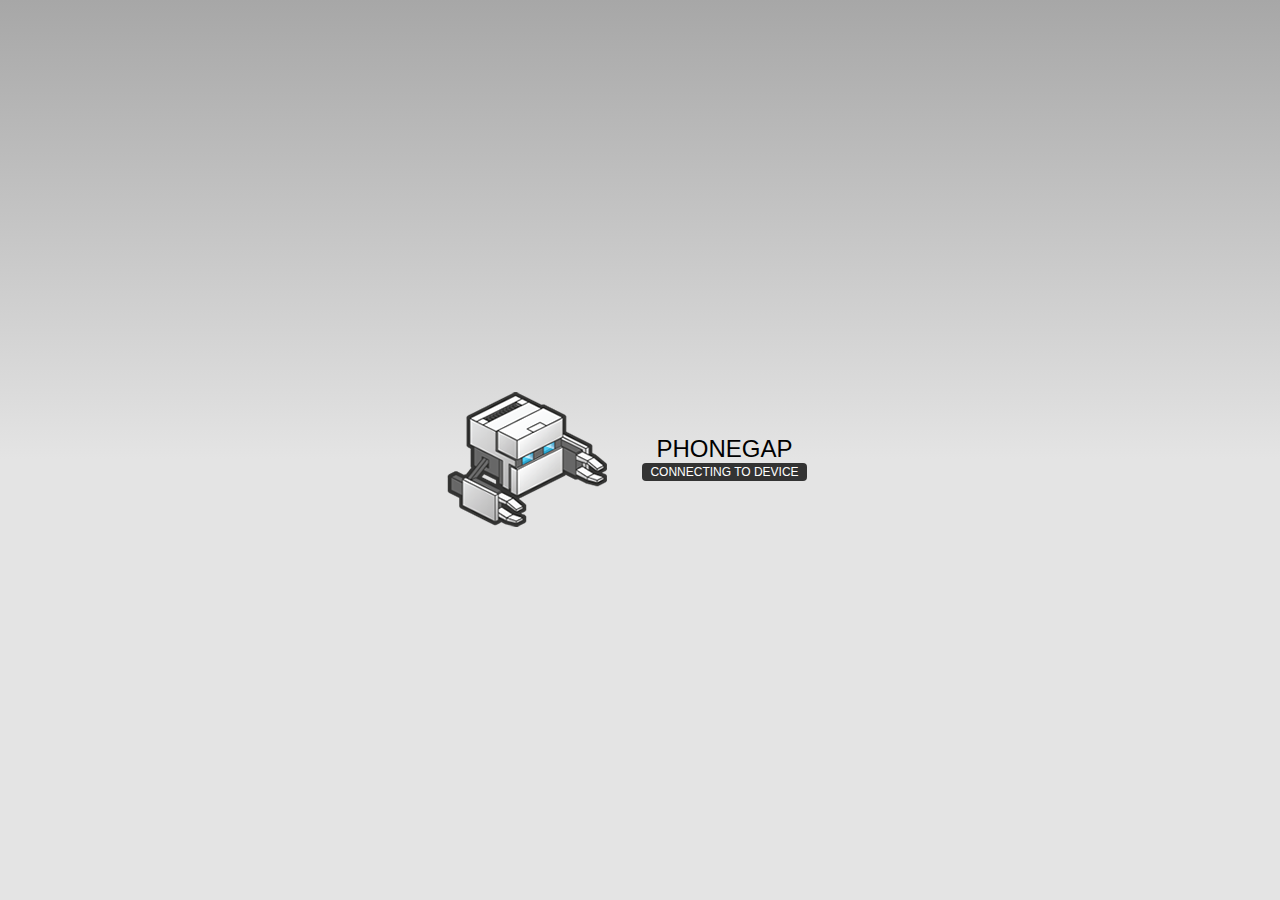
==== commit b46c45a0: "Test Clean" ====
--- a/www/index.html
+++ b/www/index.html
@@ -1,57 +1,46 @@
 <!DOCTYPE html>
+<!--
+    Copyright (c) 2012-2014 Adobe Systems Incorporated. All rights reserved.
+
+    Licensed to the Apache Software Foundation (ASF) under one
+    or more contributor license agreements.  See the NOTICE file
+    distributed with this work for additional information
+    regarding copyright ownership.  The ASF licenses this file
+    to you under the Apache License, Version 2.0 (the
+    "License"); you may not use this file except in compliance
+    with the License.  You may obtain a copy of the License at
+
+    http://www.apache.org/licenses/LICENSE-2.0
+
+    Unless required by applicable law or agreed to in writing,
+    software distributed under the License is distributed on an
+    "AS IS" BASIS, WITHOUT WARRANTIES OR CONDITIONS OF ANY
+     KIND, either express or implied.  See the License for the
+    specific language governing permissions and limitations
+    under the License.
+-->
 <html>
-<head>
- <title>CasaMotor - Manifiestos</title>
- <meta name="viewport" content="width=device-width, initial-scale=1">
- <meta http-equiv="Content-Type" content="text/html; charset=utf-8" />
- <meta name="keywords" content="Manifiestos,gasolina,barras,android" />
- <link href="css/bootstrap.min.css" rel='stylesheet' type='text/css' />
- <link href="css/index.css" rel='stylesheet' type='text/css' />
-</head>
-<body>
-  <!--content-starts-->
-  <div class="content">
-   <div class="container">
-    <div class="content-main center">
-     <div class="col-md-12 content-main-right">
-      <div class="here">
-       <div class="here-top"> <img alt="" src="images/logo.jpeg"> </div>
-     </div>
-     <form action="manifiestos.html">
-      <div class="account">
-       <h3>OPERACIÓN MANIFIESTOS</h3>
-       <em></em>
-       <div class="sign"> <i></i>
-        <input type="text" id="ID_USUARIO" name="ID_USUARIO" value="" placeholder="Usuario">
-      </div>
-      <div class="sign pass password"> <i class="psd"></i>
-        <input type="password" id="PASSWORD" name="PASSWORD" value="" placeholder="Contraseña">
-      </div>
-      <div class="password"> 
-        <label class="msg">Usuario no valido!</label>  
-        <div class="load"><img src="images/loading.gif"/></div>
-        <input type="button" value="INGRESAR" class="btn_submit">
-      </div>
-      <div class="forgot"> <a href="#" class="config">Configuración</a> </div>
-      <div class="sign divconfig"> <i class="config"></i>
-        <input type="text" id="IP" name="IP" value="" placeholder="IP Server">
-      </div>     
-    </div>
-  </form>
-</div>
-<div class="clearfix"></div>
-</div>
-<div class="clearfix"></div>
-</div>
-<div class="footer">
-  <p>&copy; 2015 Casa Motor. All Rights Reserved</p>
-</div>
-</div>
-<!--content-end--> 
-<script src="js/jquery.js"></script>
-<script type="text/javascript" src="js/index.js"></script> 
-<script type="text/javascript">
- app.initialize();
-</script>
-</body>
-</html>+    <head>
+        <meta charset="utf-8" />
+        <meta name="format-detection" content="telephone=no" />
+        <meta name="msapplication-tap-highlight" content="no" />
+        <!-- WARNING: for iOS 7, remove the width=device-width and height=device-height attributes. See https://issues.apache.org/jira/browse/CB-4323 -->
+        <meta name="viewport" content="user-scalable=no, initial-scale=1, maximum-scale=1, minimum-scale=1, width=device-width, height=device-height, target-densitydpi=device-dpi" />
+        <link rel="stylesheet" type="text/css" href="css/index.css" />
+        <title>Hello World</title>
+    </head>
+    <body>
+        <div class="app">
+            <h1>PhoneGap</h1>
+            <div id="deviceready" class="blink">
+                <p class="event listening">Connecting to Device</p>
+                <p class="event received">Device is Ready</p>
+            </div>
+        </div>
+        <script type="text/javascript" src="cordova.js"></script>
+        <script type="text/javascript" src="js/index.js"></script>
+        <script type="text/javascript">
+            app.initialize();
+        </script>
+    </body>
+</html>
--- a/www/css/index.css
+++ b/www/css/index.css
@@ -1,1423 +1,115 @@
-/*--
-Author: W3layouts
-Author URL: http://w3layouts.com
-License: Creative Commons Attribution 3.0 Unported
-License URL: http://creativecommons.org/licenses/by/3.0/
---*/
-@font-face {
-    font-family: 'Lato-Bold';
-    src:url(../fonts/Lato-Bold.ttf) format('truetype');
+/*
+ * Licensed to the Apache Software Foundation (ASF) under one
+ * or more contributor license agreements.  See the NOTICE file
+ * distributed with this work for additional information
+ * regarding copyright ownership.  The ASF licenses this file
+ * to you under the Apache License, Version 2.0 (the
+ * "License"); you may not use this file except in compliance
+ * with the License.  You may obtain a copy of the License at
+ *
+ * http://www.apache.org/licenses/LICENSE-2.0
+ *
+ * Unless required by applicable law or agreed to in writing,
+ * software distributed under the License is distributed on an
+ * "AS IS" BASIS, WITHOUT WARRANTIES OR CONDITIONS OF ANY
+ * KIND, either express or implied.  See the License for the
+ * specific language governing permissions and limitations
+ * under the License.
+ */
+* {
+    -webkit-tap-highlight-color: rgba(0,0,0,0); /* make transparent link selection, adjust last value opacity 0 to 1.0 */
 }
-@font-face {
-    font-family: 'Lato-Regular';
-    src:url(../fonts/Lato-Regular.ttf) format('truetype');
+
+body {
+    -webkit-touch-callout: none;                /* prevent callout to copy image, etc when tap to hold */
+    -webkit-text-size-adjust: none;             /* prevent webkit from resizing text to fit */
+    -webkit-user-select: none;                  /* prevent copy paste, to allow, change 'none' to 'text' */
+    background-color:#E4E4E4;
+    background-image:linear-gradient(top, #A7A7A7 0%, #E4E4E4 51%);
+    background-image:-webkit-linear-gradient(top, #A7A7A7 0%, #E4E4E4 51%);
+    background-image:-ms-linear-gradient(top, #A7A7A7 0%, #E4E4E4 51%);
+    background-image:-webkit-gradient(
+        linear,
+        left top,
+        left bottom,
+        color-stop(0, #A7A7A7),
+        color-stop(0.51, #E4E4E4)
+    );
+    background-attachment:fixed;
+    font-family:'HelveticaNeue-Light', 'HelveticaNeue', Helvetica, Arial, sans-serif;
+    font-size:12px;
+    height:100%;
+    margin:0px;
+    padding:0px;
+    text-transform:uppercase;
+    width:100%;
 }
-html, body{
-    font-size: 100%;
-	background:	#fff;
+
+/* Portrait layout (default) */
+.app {
+    background:url(../img/logo.png) no-repeat center top; /* 170px x 200px */
+    position:absolute;             /* position in the center of the screen */
+    left:50%;
+    top:50%;
+    height:50px;                   /* text area height */
+    width:225px;                   /* text area width */
+    text-align:center;
+    padding:180px 0px 0px 0px;     /* image height is 200px (bottom 20px are overlapped with text) */
+    margin:-115px 0px 0px -112px;  /* offset vertical: half of image height and text area height */
+                                   /* offset horizontal: half of text area width */
 }
-body {
-	font-size: 100%;
-	font-family: 'Lato-Regular';
+
+/* Landscape layout (with min-width) */
+@media screen and (min-aspect-ratio: 1/1) and (min-width:400px) {
+    .app {
+        background-position:left center;
+        padding:75px 0px 75px 170px;  /* padding-top + padding-bottom + text area = image height */
+        margin:-90px 0px 0px -198px;  /* offset vertical: half of image height */
+                                      /* offset horizontal: half of image width and text area width */
+    }
 }
-body a{
-	transition: 0.5s all ease;
-	-webkit-transition: 0.5s all ease;
-	-moz-transition: 0.5s all ease;
-	-o-transition: 0.5s all ease;
-	-ms-transition: 0.5s all ease;
+
+h1 {
+    font-size:24px;
+    font-weight:normal;
+    margin:0px;
+    overflow:visible;
+    padding:0px;
+    text-align:center;
 }
-.center {
-    width: 40%;
-    margin: 0 auto;
+
+.event {
+    border-radius:4px;
+    -webkit-border-radius:4px;
+    color:#FFFFFF;
+    font-size:12px;
+    margin:0px 30px;
+    padding:2px 0px;
 }
-p{
-	margin:0;
+
+.event.listening {
+    background-color:#333333;
+    display:block;
 }
-ul,label{
-	margin:0;
-	padding:0;
+
+.event.received {
+    background-color:#4B946A;
+    display:none;
 }
-body a:hover{
-	text-decoration:none;
+
+@keyframes fade {
+    from { opacity: 1.0; }
+    50% { opacity: 0.4; }
+    to { opacity: 1.0; }
 }
-/*--total-content-Starts--*/
-/*--contact--*/
-.content-head {
-	text-align:center;
+ 
+@-webkit-keyframes fade {
+    from { opacity: 1.0; }
+    50% { opacity: 0.4; }
+    to { opacity: 1.0; }
 }
-.content-top {
-	margin-top: 4%;
+ 
+.blink {
+    animation:fade 3000ms infinite;
+    -webkit-animation:fade 3000ms infinite;
 }
-.content-head h1 {
-	color: #21B8C6;
-	font-size: 2.5em;
-	margin: 0;
-	font-weight: bold;
-}
-.content{
-	background:#eaedf1;
-	padding:1em 0px;
-}
-.contact {
-	margin-top: 15%;
-	padding: 2.5em 35px;
-	background: #fff;
-	border-radius: 5px;
-	-webkit-border-radius: 5px;
-	-moz-border-radius: 5px;
-	-o-border-radius: 5px;
-	-ms-border-radius: 5px;
-	position:relative;
-}
-.contact h3{
-	font-family: 'Lato-Bold';
-	font-size: 17px;
-	color: #575757;
-	margin: 0;
-}
-.content-left{
-	padding:0;
-}
-.contact input[type="text"] {
-	width: 100%;
-	margin: 0px;
-	color: #cdcdcd;
-	background: none;
-	padding: 13px 10px;
-	outline: none;
-	font-size:16px;
-	border: 1px solid #ebebeb;
-	border-radius: 5px;
-	-webkit-border-radius: 5px;
-	-moz-border-radius: 5px;
-	-o-border-radius: 5px;
-	-ms-border-radius: 5px;
-	margin: 11px 0 20px 0;
-}
-.contact textarea {
-	width: 100%;
-	color: #cdcdcd;
-	resize: none;
-	background: none;
-	height: 8em;
-	padding: 13px 10px;
-	outline: none;
-	border: 1px solid #ebebeb;
-	margin-top: 11px;
-	border-radius: 5px;
-	-webkit-border-radius: 5px;
-	-moz-border-radius: 5px;
-	-o-border-radius: 5px;
-	-ms-border-radius: 5px;
-}
-.contact input[type=submit] {
-	color: #fff;
-	padding: 10px 50px;
-	font-size: 16px;
-	cursor: pointer;
-	font-weight: 400;
-	margin: 2em 0 0 0px;
-	border: none;
-	background: #dd5555;
-	outline: none;
-	width: 100%;
-	border-radius: 5px;
-	-webkit-border-radius: 5px;
-	-moz-border-radius: 5px;
-	-o-border-radius: 5px;
-	-ms-border-radius: 5px;
-}
-.contact input[type=submit]:hover{
-	background: #82ca9c;
-	transition: 0.5s all ease;
-	-webkit-transition: 0.5s all ease;
-	-moz-transition: 0.5s all ease;
-	-o-transition: 0.5s all ease;
-	-ms-transition: 0.5s all ease;
-}
-.hello {
-	padding: 8px 7px;
-	width: 85%;
-	position: absolute;
-	top: 13.59%;
-	left: 36px;
-}
-.hello-btn{
-	float: left;
-	padding: 5px 7px;
-	border-radius: 5px;
-	-webkit-border-radius: 5px;
-	-moz-border-radius: 5px;
-	-o-border-radius: 5px;
-	-ms-border-radius: 5px;
-	width: 46%;
-}
-.green-button {
-	background: #21B8C6;
-	margin: 0px 10px 0px 0px;
-}
-.orange-button {
-	background: #DD5555;
-	margin: 0px 3px 0px 0px;
-}
-.contact-button {
-	float: left;
-}
-.contact-button a {
-	font-size: 12px;
-	font-weight: 400;
-	color: #fff;
-	margin: 0px 5px 0px 0px;
-	letter-spacing: 0.5px;
-}
-.contact-close {
-	float: right;
-	cursor: pointer;
-}
-/*--contact--*/
-/*--followers--*/
-.followers {
-	margin-top: 15%;
-	background: #fff;
-	border-radius: 5px;
-	-webkit-border-radius: 5px;
-	-moz-border-radius: 5px;
-	-o-border-radius: 5px;
-	-ms-border-radius: 5px;
-}
-.followers-left{
-	vertical-align:middle;
-	display:inline-block;
-	margin-left:15px;
-}
-.followers-left h3{
-	font-family: 'Lato-Bold';
-	font-size: 18px;
-	color: #575757;
-	margin: 0;
-}
-.followers-left p {
-	color: #b2b2b2;
-	font-size: 15px;
-	margin-top: 1px;
-}
-.followers-top img{
-	vertical-align:middle;
-	display:inline-block;
-}
-.followers-top {
-	padding: 1.7em 20px;
-}
-.f-left{
-	background:#dd5555;
-	text-align: center;
-	transition: 0.5s all ease;
-	-webkit-transition: 0.5s all ease;
-	-moz-transition: 0.5s all ease;
-	-o-transition: 0.5s all ease;
-	-ms-transition: 0.5s all ease;
-}
-.f-left:hover{
-	background:#ED6565;
-}
-.f-middle:hover{
-	background:#27C5D3;
-}
-.f-right:hover{
-	background:#89DAA6;
-}
-.followers-bottom{
-	background:#fff;
-}
-.f-left a{
-	color:#fff;
-	font-size:17px;
-	font-family: 'Lato-Bold';
-	display:inline-block;
-	vertical-align:middle;
-	padding:12px 0;
-}
-.f-left a span{
-	background:url(../images/icons-sprit.png) no-repeat;
-	width:32px;
-	height:22px;
-	display:inline-block;
-	vertical-align:middle;
-	margin-right: 4px;
-}
-.f-left a span.f1{
-	background-position:0px 0px;
-}
-.f-left a span.f2{
-	background-position:-32px 0px;
-}
-.f-left a span.f3{
-	background-position:-64px 0px;
-}
-.f-middle{
-	background:#21b8c6;
-}
-.f-right{
-	background:#82ca9c;
-	border-bottom-right-radius: 5px;
-	-webkit-border-bottom-right-radius: 5px;
-	-moz-border-bottom-right-radius: 5px;
-	-o-border-bottom-right-radius: 5px;
-	-ms-border-bottom-right-radius: 5px;
-}
-.f-1,.ph {
-	border-bottom-left-radius: 5px;
-	-webkit-border-bottom-left-radius: 5px;
-	-moz-border-bottom-left-radius: 5px;
-	-o-border-bottom-left-radius: 5px;
-	-ms-border-bottom-left-radius: 5px;
-}
-.content-main-left {
-	padding: 0 30px;
-}
-/*--followers--*/
-/*--social--*/
-.social{
-	padding: 2.2em 0px 1.6em 0px;
-	background:#fff;
-	text-align:center;
-	border-radius: 5px;
-	-webkit-border-radius: 5px;
-	-moz-border-radius: 5px;
-	-o-border-radius: 5px;
-	-ms-border-radius: 5px;
-	margin-top:15%;
-}
-.social h3{
-	font-family: 'Lato-Bold';
-	font-size: 17px;
-	color: #575757;
-	margin: 0;
-}
-.social ul{
-	padding:0;
-	margin-top:8%;
-}
-.social ul li{
-	list-style:none;
-	display:inline-block;
-	margin:0 5px;
-}
-.social ul li a span{
-	background:url(../images/social-icons.png) no-repeat;
-	width:34px;
-	height:34px;
-	display:block;
-}
-.social ul li a span.fb{
-	background-position:0px 0px;
-}
-.social ul li a span.twit{
-	background-position:-34px 0px;
-}
-.social ul li a span.link{
-	background-position:-68px 0px;
-}
-.social ul li a span.google{
-	background-position:-102px 0px;
-}
-.social ul li a span.pin{
-	background-position:-136px 0px;
-}
-.social ul li a span.fb:hover{
-	background-position:0px -34px;
-}
-.social ul li a span.twit:hover{
-	background-position:-34px -34px;
-}
-.social ul li a span.link:hover{
-	background-position:-68px -34px;
-}
-.social ul li a span.google:hover{
-	background-position:-102px -34px;
-}
-.social ul li a span.pin:hover{
-	background-position:-136px -34px;
-}
-/*--social--*/
-/*--account--*/
-.account{
-	padding:1em 0px;
-	background:#fff;
-	text-align:center;
-	border-radius: 5px;
-	-webkit-border-radius: 5px;
-	-moz-border-radius: 5px;
-	-o-border-radius: 5px;
-	-ms-border-radius: 5px;
-}
-.content-right {
-	padding-right: 0;
-}
-.content-main-right {
-	padding-right: 0;
-}
-.account h3{
-	font-family: 'Lato-Bold';
-	font-size: 17px;
-	color: #575757;
-	margin: 0;
-}
-.sign {
-	border: 1px solid #ebebeb;
-	border-radius: 5px;
-	-webkit-border-radius: 5px;
-	-o-border-radius: 5px;
-	-moz-border-radius: 5px;
-	-ms-border-radius: 5px;
-	position: relative;
-	margin: 8% auto 0;
-	width: 75%;
-}
-.sign input[type="text"],input[type="password"] {
-	background: none;
-	width: 82%;
-	outline: none;
-	border: none;
-	padding: 12px 17px;
-	font-size: 1em;
-	color: #cdcdcd;
-	margin: 0 0 0 18%;
-	border-left: 1px solid #ebebeb;
-	display: inline-block;
-}
-.sign i {
-	background: url(../images/user.png)no-repeat;
-	width: 15px;
-	height: 15px;
-	display: inline-block;
-	position: absolute;
-	top: 35%;
-	left: 6.5%;
-}
-.sign i.psd{
-	background: url(../images/lock.png)no-repeat;
-}
-.sign i.config{
-	background: url(../images/config.png)no-repeat;
-}
-.password{
-	margin-top:5% !important;
-}
-.btn_submit {
-	color: #fff;
-	padding: 13px 0px;
-	font-size: 16px;
-	cursor: pointer;
-	font-weight: 400;
-	border: none;
-	background: #dd5555;
-	outline: none;
-	width: 73%;
-	border-radius: 5px;
-	-webkit-border-radius: 5px;
-	-o-border-radius: 5px;
-	-moz-border-radius: 5px;
-	-ms-border-radius: 5px;
-}
-.btn_submit:hover{
-	background: #82ca9c;
-	transition: 0.5s all ease;
-	-webkit-transition: 0.5s all ease;
-	-moz-transition: 0.5s all ease;
-	-o-transition: 0.5s all ease;
-	-ms-transition: 0.5s all ease;
-}
-.forgot{
-	margin-top:8%;
-}
-.forgot a{
-	color:#8b8b8b;
-	font-size:14px;
-	text-decoration:underline;
-}
-.forgot a:hover{
-	color:#dd5555;
-	transition: 0.5s all ease;
-	-webkit-transition: 0.5s all ease;
-	-moz-transition: 0.5s all ease;
-	-o-transition: 0.5s all ease;
-	-ms-transition: 0.5s all ease;
-}
-/*--account--*/
-/******* Carts *********/
-.diagram h4 {
-	position: absolute;
-	top: 44%;
-	left: 40%;
-	font-size: 1.6em;
-	color: #5a5a5a;
-	display: inline-block;
-	margin: 0;
-}
-.diagram {
-	position: relative;
-	margin: 13% 0;
-}
-.chart canvas{
-	padding:2em 0;
-	display:block;
-	margin:0 auto;
-	position:relative;
-}
-.upload{
-	padding-top: 2.5em;
-	background:#fff;
-	text-align:center;
-	border-radius: 5px;
-	-webkit-border-radius: 5px;
-	-moz-border-radius: 5px;
-	-o-border-radius: 5px;
-	-ms-border-radius: 5px;
-}
-.upload h3{
-	font-family: 'Lato-Bold';
-	font-size: 17px;
-	color: #575757;
-	margin: 0;
-}
-/*--chart--*/
-/*--photo--*/
-.photo-left{
-	background:#dd5555;
-	text-align:center;
-	padding: 15px 0px;
-}
-.photo-middle{
-	background:#21b8c6;
-}
-.photo-right{
-	background:#82ca9c;
-	border-bottom-right-radius: 5px;
-	-webkit-border-bottom-right-radius: 5px;
-	-moz-border-bottom-right-radius: 5px;
-	-o-border-bottom-right-radius: 5px;
-	-ms-border-bottom-right-radius: 5px;
-}
-.photo-left p{
-	color:#fff;
-	font-size:16px;
-}
-.photo-left p span{
-	display: block;
-	font-size: 27px;
-	font-weight: 700;
-}
-/*--photo--*/
-/*--here--*/
-.here{
-	margin-top:5%;
-	background: #fff;
-	border-radius: 5px;
-	-webkit-border-radius: 5px;
-	-moz-border-radius: 5px;
-	-o-border-radius: 5px;
-	-ms-border-radius: 5px;
-	position:relative;
-	padding:2em;
-}
-.here-top img{
-	width:100%;
-	border-top-right-radius: 5px;
-	-webkit-border-top-right-radius: 5px;
-	-moz-border-top-right-radius: 5px;
-	-o-border-top-right-radius: 5px;
-	-ms-border-top-right-radius: 5px;
-	border-top-left-radius: 5px;
-	-webkit-border-top-left-radius: 5px;
-	-moz-border-top-left-radius: 5px;
-	-o-border-top-left-radius: 5px;
-	-ms-border-top-left-radius: 5px;
-}
-.here-top h5 {
-	color: #fff;
-	position: absolute;
-	top: 47%;
-	left: 40%;
-	font-size: 15px;
-	margin: 0;
-}
-.here-top h5 span{
-	background:url(../images/area.png) no-repeat;
-	width:16px;
-	height:25px;
-	display:inline-block;
-	margin-right:8px;
-}
-.here-bottom img {
-	border: 7px solid #898989;
-	border-radius: 50%;
-	-webkit-border-radius: 50%;
-	-moz-border-radius: 50%;
-	-o-border-radius: 50%;
-	-ms-border-radius: 50%;
-	position: absolute;
-	top: 42%;
-	left: 7%;
-}
-.here-bottom{
-	padding:15px 0px;
-}
-.here-left h4 {
-	color: #575757;
-	font-size: 24px;
-	margin: 0;
-}
-.here-left{
-	margin-left:40%;
-}
-.here-left h6{
-	color:#9b9b9b;
-	font-size:14px;
-	margin-top:3px;
-}
-/*--here--*/
-/*--content-bottom--*/
-.content-bottom {
-	margin-top: 7.1%;
-}
-.cnt-left {
-	padding: 0 30px;
-}
-.congrats{
-	background:#fff;
-	padding: 3em 0px 3.5em 0px;
-	text-align:center;
-	border-radius: 5px;
-	-webkit-border-radius: 5px;
-	-moz-border-radius: 5px;
-	-o-border-radius: 5px;
-	-ms-border-radius: 5px;
-}
-.congrats h4{
-	color:#575757;
-	font-size:24px;
-	margin:8% 0 0 0;
-}
-.congrats p {
-	color: #8b8b8b;
-	font-size: 14px;
-	margin: 2% 0 9% 0;
-}
-.congrats a {
-	color: #fff;
-	font-size: 17px;
-	padding: 12px 70px;
-	background: #dd5555;
-	border-radius: 5px;
-	-webkit-border-radius: 5px;
-	-moz-border-radius: 5px;
-	-o-border-radius: 5px;
-	-ms-border-radius: 5px;
-}
-.congrats a:hover{
-	text-decoration:none;
-	background: #82ca9c;
-	transition: 0.5s all ease;
-	-webkit-transition: 0.5s all ease;
-	-moz-transition: 0.5s all ease;
-	-o-transition: 0.5s all ease;
-	-ms-transition: 0.5s all ease;
-}
-li.item1 {
-	margin: 0em;
-	list-style-type: none;
-}
-.menu > li > a {
-	width: 32%;
-	display: inline-block;
-	position: relative;
-	padding: 3px 9px;
-	background: #fff;
-	border-top-right-radius: 5px;
-	-webkit-border-top-right-radius: 5px;
-	-moz-border-top-right-radius: 5px;
-	-o-border-top-right-radius: 5px;
-	-ms-border-top-right-radius: 5px;
-	border-top-left-radius: 5px;
-	-webkit-border-top-left-radius: 5px;
-	-moz-border-top-left-radius: 5px;
-	-o-border-top-left-radius: 5px;
-	-ms-border-top-left-radius: 5px;
-}
-ul.cute {
-	width: 100%;
-}
-li.subitem2{
-	border-bottom-right-radius: 5px;
-	-webkit-border-bottom-right-radius: 5px;
-	-moz-border-bottom-right-radius: 5px;
-	-o-border-bottom-right-radius: 5px;
-	-ms-border-bottom-right-radius: 5px;
-	border-bottom-left-radius: 5px;
-	-webkit-border-bottom-left-radius: 5px;
-	-moz-border-bottom-left-radius: 5px;
-	-o-border-bottom-left-radius: 5px;
-	-ms-border-bottom-left-radius: 5px;
-}
-ul.cute li.subitem1 {
-	width: 100%;
-	background: #fff;
-	list-style-type: none;
-}
-ul.cute li.subitem1:hover{
-	background: #dd5555;
-	transition: 0.5s all ease;
-	-webkit-transition: 0.5s all ease;
-	-moz-transition: 0.5s all ease;
-	-o-transition: 0.5s all ease;
-	-ms-transition: 0.5s all ease;
-}
-li.subitem1 a {
-	color: #8d8d8d;
-	font-size: 14px;
-	cursor: pointer;
-	display:block;
-	padding: 12px 22px;
-}
-li.subitem1 a:hover{
-	color:#fff;
-}
-ul.menu li a span{
-	background:url(../images/setting.png) no-repeat;
-	width:20px;
-	height:16px;
-	display:inline-block;
-	vertical-align:middle;
-}
- ul.menu li a span.s1{
-	background-position:-60px 0px;
-}
- ul.menu li a span.s2{
-	background-position:0px 0px;
-	margin-right:10px;
-}
- ul.menu li a span.s3{
-	background-position:-20px 0px;
-	margin-right:10px;
-}
- ul.menu li a span.s4{
-	background-position:-40px 0px;
-	margin-right:10px;
-}
-li.subitem1 a:hover  span.s2{
-	background:url(../images/setting.png) no-repeat 0px -16px;
-}
-li.subitem1 a:hover  span.s3{
-	background:url(../images/setting.png) no-repeat -20px -16px;
-}
-li.subitem1 a:hover  span.s4{
-	background:url(../images/setting.png) no-repeat -40px -16px;
-}
-.cnt-right ul li a i {
-	background: url(../images/setting.png) no-repeat -60px -16px;
-	width: 20px;
-	height: 16px;
-	display: inline-block;
-	vertical-align: middle;
-	margin-left: 3px;
-}
-.weather{
-	margin-top:15%;
-}
-.weather-top{
-	background:#dd5555;
-	padding:20px 30px;
-	border-top-right-radius: 5px;
-	-webkit-border-top-right-radius: 5px;
-	-moz-border-top-right-radius: 5px;
-	-o-border-top-right-radius: 5px;
-	-ms-border-top-right-radius: 5px;
-	border-top-left-radius: 5px;
-	-webkit-border-top-left-radius: 5px;
-	-moz-border-top-left-radius: 5px;
-	-o-border-top-left-radius: 5px;
-	-ms-border-top-left-radius: 5px;
-}
-.weather-top p{
-	font-size:2.6em;
-	color:#fff;
-	float:left;
-	font-weight: 700;
-}
-.weather-top img {
-	float: right;
-	margin-top: 11px;
-}
-.cnt-right {
-	padding: 0 25px;
-}
-.weather-bottom{
-	background:#fff;
-	text-align:center;
-	border-bottom-right-radius: 5px;
-	-webkit-border-bottom-right-radius: 5px;
-	-moz-border-bottom-right-radius: 5px;
-	-o-border-bottom-right-radius: 5px;
-	-ms-border-bottom-right-radius: 5px;
-	border-bottom-left-radius: 5px;
-	-webkit-border-bottom-left-radius: 5px;
-	-moz-border-bottom-left-radius: 5px;
-	-o-border-bottom-left-radius: 5px;
-	-ms-border-bottom-left-radius: 5px;
-}
-.weather-bottom p {
-	padding: 13px 0px;
-	font-size: 14px;
-	color: #dd5555;
-	font-weight: 600;
-}
-/*--content-bottom--*/
-/*--footer--*/
-.footer{
-	margin-top:2%;
-	text-align:center;
-}
-.footer p{
-	color:#575757;
-	font-size:16px;
-}
-.footer p a{
-	color:#575757;
-}
-.footer p a:hover{
-	color:#dd5555;
-}
-/*--footer--*/
-/*--total-content-end--*/
-/*--media-quaries-starts-here--*/
-@media (max-width:1024px){
-.center {
-    width: 60%;
-    margin: 0 auto;
-}	
-.congrats img {
-	width: 21%;
-}
-.content-head h1 {
-	font-size: 2.2em;
-}
-.contact {
-	margin-top: 10%;
-}
-.contact-close img {
-	width: 80%;
-}
-.contact-button a {
-	font-size: 11px;
-	margin: 0px 4px 0px 0px;
-	letter-spacing: 0;
-}
-.green-button {
-	margin: 0px 4px 0px 0px;
-}
-.orange-button {
-	margin: 0px 0px 0px 0px;
-}
-.hello-btn {
-	padding: 2px 7px;
-	width: 49%;
-}
-.hello {
-	width: 78%;
-	top: 14.3%;
-	left: 35px;
-}
-.contact input[type="text"] {
-	padding: 11px 10px;
-	font-size: 15px;
-}
-.contact textarea {
-	font-size: 15px;
-}
-.contact h3,.upload h3,.social h3,.account h3 {
-	font-size: 16px;
-}
-.contact input[type=submit] {
-	padding: 9px 50px;
-	font-size: 15px;
-	margin: 1.6em 0 0 0px;
-}
-.followers-left h3 {
-	font-size: 17px;
-}
-.f-left a {
-	font-size: 16px;
-	padding: 11px 0;
-}
-.photo-left p span {
-	font-size: 24px;
-}
-.photo-left {
-	padding: 11px 0px;
-}
-.diagram h4 {
-	left: 39%;
-	font-size: 1.45em;
-}
-.diagram {
-	margin: 11% 0;
-}
-.sign {
-	width: 80%;
-}
-.sign input[type="text"] {
-	width: 82%;
-	padding: 11px 13px;
-	font-size: 15px;
-}
-.password form input[type=submit] {
-	padding: 11px 0px;
-	font-size: 15px;
-}
-.here-top h5 {
-	top: 43%;
-	left: 41%;
-	font-size: 14px;
-}
-.here-left h4 {
-	font-size: 22px;
-}
-.here-left h6 {
-	font-size: 13px;
-	margin: 3px 0 0 0;
-}
-.diagram {
-	margin: 13% 0;
-}
-.menu > li > a {
-	width: 39.8%;
-}
-.weather-top {
-	padding: 20px 16px;
-}
-.weather-top p {
-	font-size: 2.35em;
-}
-.weather-top img {
-	margin-top: 8px;
-	width: 37%;
-}
-li.subitem1 a {
-	padding: 11px 13px;
-}
-.followers-top {
-	padding: 1.25em 20px;
-}
-.congrats h4 {
-	font-size: 23px;
-}
-.congrats a {
-	font-size: 16px;
-	padding: 11px 68px;
-}
-.weather {
-	margin-top: 10%;
-}
-.password {
-	margin-top: 6% !important;
-}
-.here-bottom img {
-	left: 5%;
-}
-.forgot {
-	margin-top: 10%;
-}
-.here-bottom {
-	padding: 25px 0px;
-}
-.social ul {
-	margin-top: 7%;
-}
-.content {
-	padding: 5em 0px;
-}
-.here-left {
-	margin-left: 42%;
-}
-}
-@media (max-width:768px){
-.center {
-    width: 70%;
-    margin: 0 auto;
-}
-.contact {
-	margin-top: 6%;
-}
-.content-head h1 {
-	font-size: 2em;
-}
-.congrats img {
-	width: 11%;
-}
-.f-left {
-	width: 33.3%;
-	float: left;
-}
-.contact-button a {
-	font-size: 14px;
-}
-.hello-btn {
-	padding: 4px 7px;
-}
-.green-button {
-	margin: 0px 8px 0px 0px;
-}
-.followers-top {
-	padding: 2.25em 20px;
-}
-.followers {
-	margin-top: 6%;
-}
-.photo-left {
-	width: 33.3%;
-	float: left;
-}
-.content-main-right,.content-main-left,.cnt-right {
-	margin-top: 6%;
-}
-.weather {
-	margin-top: 6%;
-}
-.content-top {
-	padding: 0 8%;
-}
-.content-main-left {
-	padding: 0 0px;
-}
-.content-right {
-	padding: 0;
-}
-.social {
-	margin-top: 6%;
-	padding: 2.5em 0px 2em 0px;
-}
-.content-main-right {
-	padding: 0;
-}
-.cnt-left {
-	padding: 0;
-}
-.cnt-right {
-	padding: 0;
-}
-.hello {
-	width: 86%;
-	top: 15.6%;
-	left: 44px;
-	padding: 0;
-}
-.diagram h4 {
-	left: 45.5%;
-}
-.diagram {
-	margin: 6% 0;
-}
-.sign input[type="text"] {
-	width: 82%;
-	margin: 0 0 0 13%;
-}
-.sign {
-	width: 77%;
-	margin: 6% auto 0;
-}
-.password form input[type=submit] {
-	width: 77%;
-}
-.password {
-	margin-top: 4% !important;
-}
-.social ul {
-	margin-top: 4%;
-}
-.here {
-	margin-top: 6%;
-}
-.content-bottom {
-	margin-top: 6%;
-}
-.menu > li > a {
-	width: 15%;
-}
-.cnt-right ul li a i {
-	margin-left: 30px;
-}
-.here-bottom img {
-	left: 8%;
-	top: 61%;
-}
-.here-left {
-	margin-left: 28%;
-}
-.here-top h5 {
-	top: 62%;
-	left: 29%;
-}
-.congrats h4 {
-	margin: 5% 0 0 0;
-}
-.congrats p {
-	margin: 1.5% 0 7% 0;
-}
-.weather-top p {
-	font-size: 3.2em;
-}
-.weather-top img {
-	margin-top: 9px;
-	width: 12%;
-}
-.content {
-	padding: 4em 0px;
-}
-.weather-bottom p {
-	padding: 15px 0px;
-}
-}
-@media (max-width:640px){
-.center {
-    width: 80%;
-    margin: 0 auto;
-}	
-.hello {
-	width: 83.5%;
-	top: 15.68%;
-	left: 42px;
-}
-.content-head h1 {
-	font-size: 1.8em;
-}
-.here-top h5 {
-	top: 57%;
-	left: 31%;
-}
-.here-left {
-	margin-left: 31%;
-}
-.here-bottom img {
-	top: 58%;
-}
-.congrats img {
-	width: 14%;
-}
-.congrats a {
-	padding: 11px 95px;
-}
-.diagram h4 {
-	left: 44.6%;
-}
-.menu > li > a {
-	width: 19%;
-}
-.weather-top p {
-	font-size: 3em;
-}
-.weather-top img {
-	margin-top: 11px;
-	width: 12.5%;
-}
-.footer p {
-	font-size: 15px;
-}
-.weather-bottom p {
-	padding: 14px 0px;
-}
-}
-@media (max-width:480px){
-.center {
-    width: 90%;
-    margin: 0 auto;
-}	
-.contact h3,.upload h3,.social h3,.account h3 {
-	font-size: 15px;
-}
-.content-head h1 {
-	font-size: 1.6em;
-}
-.green-button {
-	margin: 0px 7px 0px 0px;
-}
-.contact-button a {
-	margin: 0px 0px 0px 0px;
-}
-.hello-btn {
-	padding: 3px 7px;
-	width: 48%;
-}
-.content-top {
-	padding: 0 6%;
-	margin-top: 5%;
-}
-.hello {
-	width: 79%;
-	top: 16%;
-	left: 42px;
-}
-.contact input[type="text"] {
-	padding: 9px 10px;
-	font-size: 14px;
-}
-.contact textarea {
-	font-size: 14px;
-	padding: 9px 10px;
-}
-.contact input[type=submit] {
-	padding: 8px 50px;
-	font-size: 14px;
-	margin: 1.5em 0 0 0px;
-}
-.diagram h4 {
-	left: 43.8%;
-	font-size: 1.3em;
-}
-.photo-left p span {
-	font-size: 21px;
-}
-.photo-left p {
-	font-size: 15px;
-}
-.here-top h5 {
-	top: 49%;
-	left: 34%;
-}
-.here-bottom img {
-	top: 50%;
-	width: 23%;
-	left: 7%;
-	border: 6px solid #898989;
-}
-.here-left {
-	margin-left: 34%;
-}
-.congrats img {
-	width: 16%;
-}
-.congrats {
-	padding: 2.7em 0px 3.5em 0px;
-}
-.congrats h4 {
-	font-size: 21px;
-}
-.congrats p {
-	margin: 1% 0 9% 0;
-}
-.congrats a {
-	padding: 10px 95px;
-	font-size: 15px;
-}
-.here-bottom {
-	padding: 23px 0px;
-}
-.menu > li > a {
-	width: 24%;
-}
-.weather-top p {
-	font-size: 2.5em;
-}
-.weather-top img {
-	margin-top: 8px;
-	width: 14%;
-}
-.footer p {
-	font-size: 14px;
-}
-.footer {
-	margin-top: 5%;
-}
-.forgot {
-	margin-top: 8%;
-}
-}
-@media (max-width:320px){
-.center {
-    width: 95%;
-    margin: 0 auto;
-}
-.content {
-	padding: 3em 0px;
-}
-.content-top {
-	padding: 0 0%;
-}
-.contact {
-	margin-top: 7%;
-	padding: 1.8em 19px;
-}
-.contact h3, .upload h3, .social h3, .account h3 {
-	font-size: 14px;
-}
-.hello {
-	width: 87%;
-	top: 15.57%;
-	left: 26px;
-}
-.contact textarea {
-	font-size: 12px;
-	padding: 7px 10px;
-	margin-top: 9px;
-}
-.contact input[type=submit] {
-	padding: 6px 50px;
-	font-size: 13px;
-	margin: 1.1em 0 0 0px;
-}
-.diagram h4 {
-	left: 42.8%;
-	font-size: 1.15em;
-	top: 46%;
-}
-.content-main-right, .content-main-left, .cnt-right {
-	margin-top: 7%;
-}
-.upload {
-	padding-top: 1.8em;
-}
-.photo-left p {
-	font-size: 14px;
-}
-.photo-left p span {
-	font-size: 19px;
-}
-.photo-left {
-	padding: 7px 0px;
-}
-.social {
-	margin-top: 7%;
-	padding: 1.8em 0px 1.2em 0px;
-}
-.social ul {
-	margin-top: 6%;
-}
-.sign {
-	width: 85%;
-	margin: 7% auto 0;
-}
-.sign input[type="text"] {
-	width: 85%;
-	margin: 0 0 0 16%;
-	padding: 9px 13px;
-	font-size: 13px;
-}
-.account {
-	padding: 1.8em 0px;
-}
-.here-top h5 {
-	top: 44%;
-}
-.here-bottom img {
-	top: 50%;
-}
-.here-left h4 {
-	font-size: 18px;
-}
-.here-left h6 {
-	font-size: 11px;
-	margin: 2px 0 0 0;
-}
-.here-bottom {
-	padding: 15px 0px;
-}
-.here {
-	margin-top: 7%;
-}
-.content-bottom {
-	margin-top: 7%;
-}
-.sign i {
-	top: 33%;
-	left: 5.5%;
-}
-.password form input[type=submit] {
-	width: 85%;
-	padding: 8px 0px;
-	font-size: 13px;
-}
-.congrats h4 {
-	font-size: 19px;
-}
-.congrats p {
-	font-size: 12px;
-}
-.congrats a {
-	padding: 8px 71px;
-	font-size: 13px;
-}
-.congrats {
-	padding: 1.8em 0px 2.3em 0px;
-}
-.footer p {
-	font-size: 13px;
-}
-.footer {
-	margin-top: 13%;
-}
-.cnt-right ul li a i {
-	margin-left: 20px;
-}
-.menu > li > a {
-	width: 29%;
-}
-li.subitem1 a {
-	padding: 10px 13px;
-	font-size: 13px;
-}
-.contact input[type="text"] {
-	padding: 6px 10px;
-	font-size: 12px;
-	margin: 9px 0 16px 0;
-}
-.f-left a span {
-	width: 25px;
-	height: 17px;
-	margin-right: 1px;
-	background-size: 300%;
-}
-.f-left a span.f2 {
-	background-position: -25px 0px;
-}
-.f-left a span.f3 {
-	background-position: -50px 0px;
-}
-.f-left a {
-	font-size: 14px;
-	padding: 8px 0;
-}
-.orange-button {
-	display: none;
-}
-.hello-btn {
-	padding: 0px 7px;
-	width: 93%;
-}
-.contact-button a {
-	font-size: 13px;
-}
-.contact-close img {
-	width: 88%;
-}
-.content-head h1 {
-	font-size: 1.35em;
-}
-}
-/*--media-quaries-end-here--*/
-.pass,.divconfig{
-	display: none;
-}
-#logo img {
-   max-width: 100%;
-   height: auto !important;
-}
-.msg{
-	color:#B81F24;
-	display: none;
-}
-.load{
-	clear: right;
-	padding: 2px;
-	display: none;
-}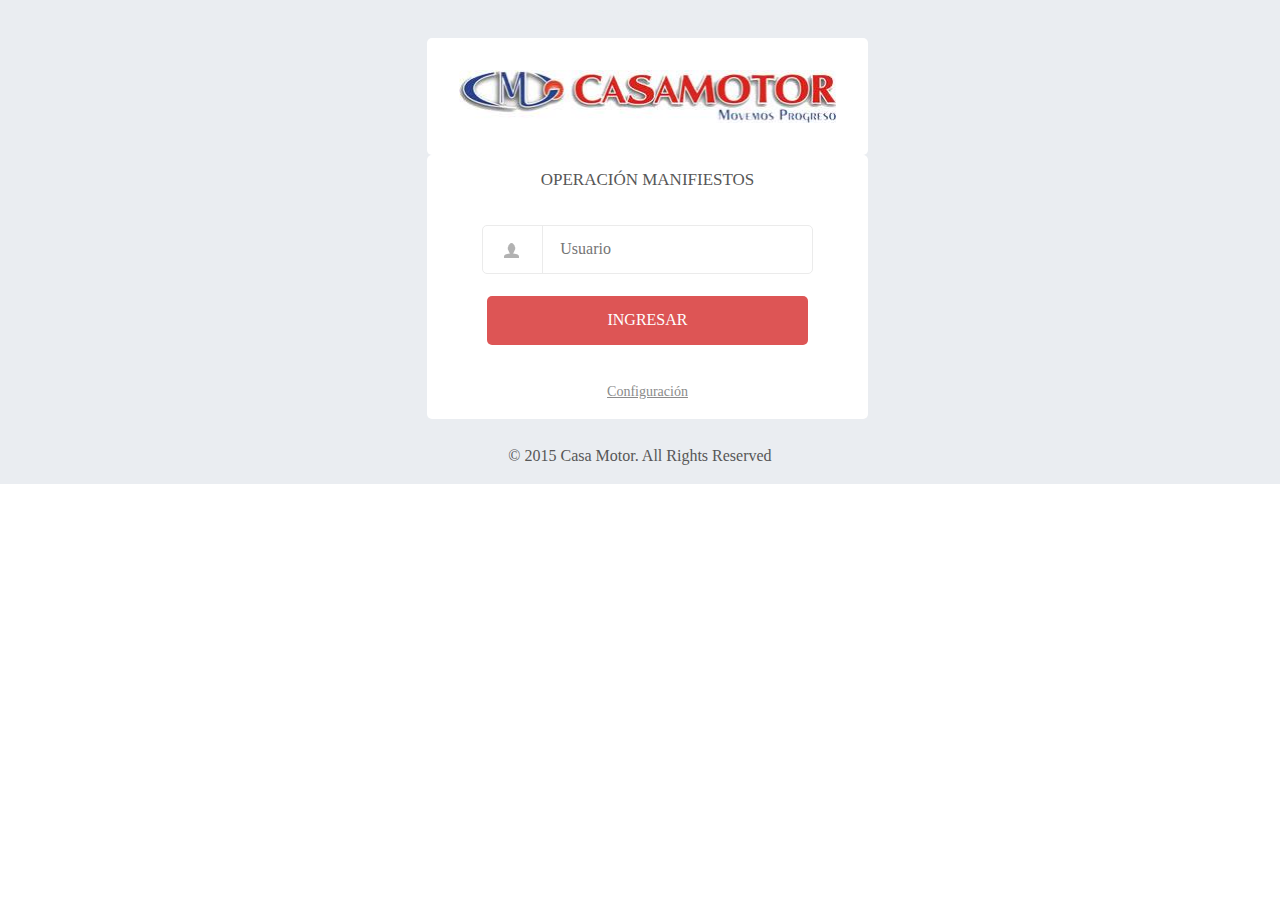
==== commit 1e6201bc: "De nuevo" ====
--- a/www/index.html
+++ b/www/index.html
@@ -1,46 +1,57 @@
 <!DOCTYPE html>
-<!--
-    Copyright (c) 2012-2014 Adobe Systems Incorporated. All rights reserved.
-
-    Licensed to the Apache Software Foundation (ASF) under one
-    or more contributor license agreements.  See the NOTICE file
-    distributed with this work for additional information
-    regarding copyright ownership.  The ASF licenses this file
-    to you under the Apache License, Version 2.0 (the
-    "License"); you may not use this file except in compliance
-    with the License.  You may obtain a copy of the License at
-
-    http://www.apache.org/licenses/LICENSE-2.0
-
-    Unless required by applicable law or agreed to in writing,
-    software distributed under the License is distributed on an
-    "AS IS" BASIS, WITHOUT WARRANTIES OR CONDITIONS OF ANY
-     KIND, either express or implied.  See the License for the
-    specific language governing permissions and limitations
-    under the License.
--->
 <html>
-    <head>
-        <meta charset="utf-8" />
-        <meta name="format-detection" content="telephone=no" />
-        <meta name="msapplication-tap-highlight" content="no" />
-        <!-- WARNING: for iOS 7, remove the width=device-width and height=device-height attributes. See https://issues.apache.org/jira/browse/CB-4323 -->
-        <meta name="viewport" content="user-scalable=no, initial-scale=1, maximum-scale=1, minimum-scale=1, width=device-width, height=device-height, target-densitydpi=device-dpi" />
-        <link rel="stylesheet" type="text/css" href="css/index.css" />
-        <title>Hello World</title>
-    </head>
-    <body>
-        <div class="app">
-            <h1>PhoneGap</h1>
-            <div id="deviceready" class="blink">
-                <p class="event listening">Connecting to Device</p>
-                <p class="event received">Device is Ready</p>
-            </div>
-        </div>
-        <script type="text/javascript" src="cordova.js"></script>
-        <script type="text/javascript" src="js/index.js"></script>
-        <script type="text/javascript">
-            app.initialize();
-        </script>
-    </body>
-</html>
+<head>
+ <title>CasaMotor - Manifiestos</title>
+ <meta name="viewport" content="width=device-width, initial-scale=1">
+ <meta http-equiv="Content-Type" content="text/html; charset=utf-8" />
+ <meta name="keywords" content="Manifiestos,gasolina,barras,android" />
+ <link href="css/bootstrap.min.css" rel='stylesheet' type='text/css' />
+ <link href="css/index.css" rel='stylesheet' type='text/css' />
+</head>
+<body>
+  <!--content-starts-->
+  <div class="content">
+   <div class="container">
+    <div class="content-main center">
+     <div class="col-md-12 content-main-right">
+      <div class="here">
+       <div class="here-top"> <img alt="" src="images/logo.jpeg"> </div>
+     </div>
+     <form action="manifiestos.html">
+      <div class="account">
+       <h3>OPERACIÓN MANIFIESTOS</h3>
+       <em></em>
+       <div class="sign"> <i></i>
+        <input type="text" id="ID_USUARIO" name="ID_USUARIO" value="" placeholder="Usuario">
+      </div>
+      <div class="sign pass password"> <i class="psd"></i>
+        <input type="password" id="PASSWORD" name="PASSWORD" value="" placeholder="Contraseña">
+      </div>
+      <div class="password"> 
+        <label class="msg">Usuario no valido!</label>  
+        <div class="load"><img src="images/loading.gif"/></div>
+        <input type="button" value="INGRESAR" class="btn_submit">
+      </div>
+      <div class="forgot"> <a href="#" class="config">Configuración</a> </div>
+      <div class="sign divconfig"> <i class="config"></i>
+        <input type="text" id="IP" name="IP" value="" placeholder="IP Server">
+      </div>     
+    </div>
+  </form>
+</div>
+<div class="clearfix"></div>
+</div>
+<div class="clearfix"></div>
+</div>
+<div class="footer">
+  <p>&copy; 2015 Casa Motor. All Rights Reserved</p>
+</div>
+</div>
+<!--content-end--> 
+<script src="js/jquery.js"></script>
+<script type="text/javascript" src="js/index.js"></script> 
+<script type="text/javascript">
+ app.initialize();
+</script>
+</body>
+</html>--- a/www/css/index.css
+++ b/www/css/index.css
@@ -1,115 +1,1423 @@
-/*
- * Licensed to the Apache Software Foundation (ASF) under one
- * or more contributor license agreements.  See the NOTICE file
- * distributed with this work for additional information
- * regarding copyright ownership.  The ASF licenses this file
- * to you under the Apache License, Version 2.0 (the
- * "License"); you may not use this file except in compliance
- * with the License.  You may obtain a copy of the License at
- *
- * http://www.apache.org/licenses/LICENSE-2.0
- *
- * Unless required by applicable law or agreed to in writing,
- * software distributed under the License is distributed on an
- * "AS IS" BASIS, WITHOUT WARRANTIES OR CONDITIONS OF ANY
- * KIND, either express or implied.  See the License for the
- * specific language governing permissions and limitations
- * under the License.
- */
-* {
-    -webkit-tap-highlight-color: rgba(0,0,0,0); /* make transparent link selection, adjust last value opacity 0 to 1.0 */
-}
-
+/*--
+Author: W3layouts
+Author URL: http://w3layouts.com
+License: Creative Commons Attribution 3.0 Unported
+License URL: http://creativecommons.org/licenses/by/3.0/
+--*/
+@font-face {
+    font-family: 'Lato-Bold';
+    src:url(../fonts/Lato-Bold.ttf) format('truetype');
+}
+@font-face {
+    font-family: 'Lato-Regular';
+    src:url(../fonts/Lato-Regular.ttf) format('truetype');
+}
+html, body{
+    font-size: 100%;
+	background:	#fff;
+}
 body {
-    -webkit-touch-callout: none;                /* prevent callout to copy image, etc when tap to hold */
-    -webkit-text-size-adjust: none;             /* prevent webkit from resizing text to fit */
-    -webkit-user-select: none;                  /* prevent copy paste, to allow, change 'none' to 'text' */
-    background-color:#E4E4E4;
-    background-image:linear-gradient(top, #A7A7A7 0%, #E4E4E4 51%);
-    background-image:-webkit-linear-gradient(top, #A7A7A7 0%, #E4E4E4 51%);
-    background-image:-ms-linear-gradient(top, #A7A7A7 0%, #E4E4E4 51%);
-    background-image:-webkit-gradient(
-        linear,
-        left top,
-        left bottom,
-        color-stop(0, #A7A7A7),
-        color-stop(0.51, #E4E4E4)
-    );
-    background-attachment:fixed;
-    font-family:'HelveticaNeue-Light', 'HelveticaNeue', Helvetica, Arial, sans-serif;
-    font-size:12px;
-    height:100%;
-    margin:0px;
-    padding:0px;
-    text-transform:uppercase;
-    width:100%;
-}
-
-/* Portrait layout (default) */
-.app {
-    background:url(../img/logo.png) no-repeat center top; /* 170px x 200px */
-    position:absolute;             /* position in the center of the screen */
-    left:50%;
-    top:50%;
-    height:50px;                   /* text area height */
-    width:225px;                   /* text area width */
-    text-align:center;
-    padding:180px 0px 0px 0px;     /* image height is 200px (bottom 20px are overlapped with text) */
-    margin:-115px 0px 0px -112px;  /* offset vertical: half of image height and text area height */
-                                   /* offset horizontal: half of text area width */
-}
-
-/* Landscape layout (with min-width) */
-@media screen and (min-aspect-ratio: 1/1) and (min-width:400px) {
-    .app {
-        background-position:left center;
-        padding:75px 0px 75px 170px;  /* padding-top + padding-bottom + text area = image height */
-        margin:-90px 0px 0px -198px;  /* offset vertical: half of image height */
-                                      /* offset horizontal: half of image width and text area width */
-    }
-}
-
-h1 {
-    font-size:24px;
-    font-weight:normal;
-    margin:0px;
-    overflow:visible;
-    padding:0px;
-    text-align:center;
-}
-
-.event {
-    border-radius:4px;
-    -webkit-border-radius:4px;
-    color:#FFFFFF;
-    font-size:12px;
-    margin:0px 30px;
-    padding:2px 0px;
-}
-
-.event.listening {
-    background-color:#333333;
-    display:block;
-}
-
-.event.received {
-    background-color:#4B946A;
-    display:none;
-}
-
-@keyframes fade {
-    from { opacity: 1.0; }
-    50% { opacity: 0.4; }
-    to { opacity: 1.0; }
-}
- 
-@-webkit-keyframes fade {
-    from { opacity: 1.0; }
-    50% { opacity: 0.4; }
-    to { opacity: 1.0; }
-}
- 
-.blink {
-    animation:fade 3000ms infinite;
-    -webkit-animation:fade 3000ms infinite;
-}
+	font-size: 100%;
+	font-family: 'Lato-Regular';
+}
+body a{
+	transition: 0.5s all ease;
+	-webkit-transition: 0.5s all ease;
+	-moz-transition: 0.5s all ease;
+	-o-transition: 0.5s all ease;
+	-ms-transition: 0.5s all ease;
+}
+.center {
+    width: 40%;
+    margin: 0 auto;
+}
+p{
+	margin:0;
+}
+ul,label{
+	margin:0;
+	padding:0;
+}
+body a:hover{
+	text-decoration:none;
+}
+/*--total-content-Starts--*/
+/*--contact--*/
+.content-head {
+	text-align:center;
+}
+.content-top {
+	margin-top: 4%;
+}
+.content-head h1 {
+	color: #21B8C6;
+	font-size: 2.5em;
+	margin: 0;
+	font-weight: bold;
+}
+.content{
+	background:#eaedf1;
+	padding:1em 0px;
+}
+.contact {
+	margin-top: 15%;
+	padding: 2.5em 35px;
+	background: #fff;
+	border-radius: 5px;
+	-webkit-border-radius: 5px;
+	-moz-border-radius: 5px;
+	-o-border-radius: 5px;
+	-ms-border-radius: 5px;
+	position:relative;
+}
+.contact h3{
+	font-family: 'Lato-Bold';
+	font-size: 17px;
+	color: #575757;
+	margin: 0;
+}
+.content-left{
+	padding:0;
+}
+.contact input[type="text"] {
+	width: 100%;
+	margin: 0px;
+	color: #cdcdcd;
+	background: none;
+	padding: 13px 10px;
+	outline: none;
+	font-size:16px;
+	border: 1px solid #ebebeb;
+	border-radius: 5px;
+	-webkit-border-radius: 5px;
+	-moz-border-radius: 5px;
+	-o-border-radius: 5px;
+	-ms-border-radius: 5px;
+	margin: 11px 0 20px 0;
+}
+.contact textarea {
+	width: 100%;
+	color: #cdcdcd;
+	resize: none;
+	background: none;
+	height: 8em;
+	padding: 13px 10px;
+	outline: none;
+	border: 1px solid #ebebeb;
+	margin-top: 11px;
+	border-radius: 5px;
+	-webkit-border-radius: 5px;
+	-moz-border-radius: 5px;
+	-o-border-radius: 5px;
+	-ms-border-radius: 5px;
+}
+.contact input[type=submit] {
+	color: #fff;
+	padding: 10px 50px;
+	font-size: 16px;
+	cursor: pointer;
+	font-weight: 400;
+	margin: 2em 0 0 0px;
+	border: none;
+	background: #dd5555;
+	outline: none;
+	width: 100%;
+	border-radius: 5px;
+	-webkit-border-radius: 5px;
+	-moz-border-radius: 5px;
+	-o-border-radius: 5px;
+	-ms-border-radius: 5px;
+}
+.contact input[type=submit]:hover{
+	background: #82ca9c;
+	transition: 0.5s all ease;
+	-webkit-transition: 0.5s all ease;
+	-moz-transition: 0.5s all ease;
+	-o-transition: 0.5s all ease;
+	-ms-transition: 0.5s all ease;
+}
+.hello {
+	padding: 8px 7px;
+	width: 85%;
+	position: absolute;
+	top: 13.59%;
+	left: 36px;
+}
+.hello-btn{
+	float: left;
+	padding: 5px 7px;
+	border-radius: 5px;
+	-webkit-border-radius: 5px;
+	-moz-border-radius: 5px;
+	-o-border-radius: 5px;
+	-ms-border-radius: 5px;
+	width: 46%;
+}
+.green-button {
+	background: #21B8C6;
+	margin: 0px 10px 0px 0px;
+}
+.orange-button {
+	background: #DD5555;
+	margin: 0px 3px 0px 0px;
+}
+.contact-button {
+	float: left;
+}
+.contact-button a {
+	font-size: 12px;
+	font-weight: 400;
+	color: #fff;
+	margin: 0px 5px 0px 0px;
+	letter-spacing: 0.5px;
+}
+.contact-close {
+	float: right;
+	cursor: pointer;
+}
+/*--contact--*/
+/*--followers--*/
+.followers {
+	margin-top: 15%;
+	background: #fff;
+	border-radius: 5px;
+	-webkit-border-radius: 5px;
+	-moz-border-radius: 5px;
+	-o-border-radius: 5px;
+	-ms-border-radius: 5px;
+}
+.followers-left{
+	vertical-align:middle;
+	display:inline-block;
+	margin-left:15px;
+}
+.followers-left h3{
+	font-family: 'Lato-Bold';
+	font-size: 18px;
+	color: #575757;
+	margin: 0;
+}
+.followers-left p {
+	color: #b2b2b2;
+	font-size: 15px;
+	margin-top: 1px;
+}
+.followers-top img{
+	vertical-align:middle;
+	display:inline-block;
+}
+.followers-top {
+	padding: 1.7em 20px;
+}
+.f-left{
+	background:#dd5555;
+	text-align: center;
+	transition: 0.5s all ease;
+	-webkit-transition: 0.5s all ease;
+	-moz-transition: 0.5s all ease;
+	-o-transition: 0.5s all ease;
+	-ms-transition: 0.5s all ease;
+}
+.f-left:hover{
+	background:#ED6565;
+}
+.f-middle:hover{
+	background:#27C5D3;
+}
+.f-right:hover{
+	background:#89DAA6;
+}
+.followers-bottom{
+	background:#fff;
+}
+.f-left a{
+	color:#fff;
+	font-size:17px;
+	font-family: 'Lato-Bold';
+	display:inline-block;
+	vertical-align:middle;
+	padding:12px 0;
+}
+.f-left a span{
+	background:url(../images/icons-sprit.png) no-repeat;
+	width:32px;
+	height:22px;
+	display:inline-block;
+	vertical-align:middle;
+	margin-right: 4px;
+}
+.f-left a span.f1{
+	background-position:0px 0px;
+}
+.f-left a span.f2{
+	background-position:-32px 0px;
+}
+.f-left a span.f3{
+	background-position:-64px 0px;
+}
+.f-middle{
+	background:#21b8c6;
+}
+.f-right{
+	background:#82ca9c;
+	border-bottom-right-radius: 5px;
+	-webkit-border-bottom-right-radius: 5px;
+	-moz-border-bottom-right-radius: 5px;
+	-o-border-bottom-right-radius: 5px;
+	-ms-border-bottom-right-radius: 5px;
+}
+.f-1,.ph {
+	border-bottom-left-radius: 5px;
+	-webkit-border-bottom-left-radius: 5px;
+	-moz-border-bottom-left-radius: 5px;
+	-o-border-bottom-left-radius: 5px;
+	-ms-border-bottom-left-radius: 5px;
+}
+.content-main-left {
+	padding: 0 30px;
+}
+/*--followers--*/
+/*--social--*/
+.social{
+	padding: 2.2em 0px 1.6em 0px;
+	background:#fff;
+	text-align:center;
+	border-radius: 5px;
+	-webkit-border-radius: 5px;
+	-moz-border-radius: 5px;
+	-o-border-radius: 5px;
+	-ms-border-radius: 5px;
+	margin-top:15%;
+}
+.social h3{
+	font-family: 'Lato-Bold';
+	font-size: 17px;
+	color: #575757;
+	margin: 0;
+}
+.social ul{
+	padding:0;
+	margin-top:8%;
+}
+.social ul li{
+	list-style:none;
+	display:inline-block;
+	margin:0 5px;
+}
+.social ul li a span{
+	background:url(../images/social-icons.png) no-repeat;
+	width:34px;
+	height:34px;
+	display:block;
+}
+.social ul li a span.fb{
+	background-position:0px 0px;
+}
+.social ul li a span.twit{
+	background-position:-34px 0px;
+}
+.social ul li a span.link{
+	background-position:-68px 0px;
+}
+.social ul li a span.google{
+	background-position:-102px 0px;
+}
+.social ul li a span.pin{
+	background-position:-136px 0px;
+}
+.social ul li a span.fb:hover{
+	background-position:0px -34px;
+}
+.social ul li a span.twit:hover{
+	background-position:-34px -34px;
+}
+.social ul li a span.link:hover{
+	background-position:-68px -34px;
+}
+.social ul li a span.google:hover{
+	background-position:-102px -34px;
+}
+.social ul li a span.pin:hover{
+	background-position:-136px -34px;
+}
+/*--social--*/
+/*--account--*/
+.account{
+	padding:1em 0px;
+	background:#fff;
+	text-align:center;
+	border-radius: 5px;
+	-webkit-border-radius: 5px;
+	-moz-border-radius: 5px;
+	-o-border-radius: 5px;
+	-ms-border-radius: 5px;
+}
+.content-right {
+	padding-right: 0;
+}
+.content-main-right {
+	padding-right: 0;
+}
+.account h3{
+	font-family: 'Lato-Bold';
+	font-size: 17px;
+	color: #575757;
+	margin: 0;
+}
+.sign {
+	border: 1px solid #ebebeb;
+	border-radius: 5px;
+	-webkit-border-radius: 5px;
+	-o-border-radius: 5px;
+	-moz-border-radius: 5px;
+	-ms-border-radius: 5px;
+	position: relative;
+	margin: 8% auto 0;
+	width: 75%;
+}
+.sign input[type="text"],input[type="password"] {
+	background: none;
+	width: 82%;
+	outline: none;
+	border: none;
+	padding: 12px 17px;
+	font-size: 1em;
+	color: #cdcdcd;
+	margin: 0 0 0 18%;
+	border-left: 1px solid #ebebeb;
+	display: inline-block;
+}
+.sign i {
+	background: url(../images/user.png)no-repeat;
+	width: 15px;
+	height: 15px;
+	display: inline-block;
+	position: absolute;
+	top: 35%;
+	left: 6.5%;
+}
+.sign i.psd{
+	background: url(../images/lock.png)no-repeat;
+}
+.sign i.config{
+	background: url(../images/config.png)no-repeat;
+}
+.password{
+	margin-top:5% !important;
+}
+.btn_submit {
+	color: #fff;
+	padding: 13px 0px;
+	font-size: 16px;
+	cursor: pointer;
+	font-weight: 400;
+	border: none;
+	background: #dd5555;
+	outline: none;
+	width: 73%;
+	border-radius: 5px;
+	-webkit-border-radius: 5px;
+	-o-border-radius: 5px;
+	-moz-border-radius: 5px;
+	-ms-border-radius: 5px;
+}
+.btn_submit:hover{
+	background: #82ca9c;
+	transition: 0.5s all ease;
+	-webkit-transition: 0.5s all ease;
+	-moz-transition: 0.5s all ease;
+	-o-transition: 0.5s all ease;
+	-ms-transition: 0.5s all ease;
+}
+.forgot{
+	margin-top:8%;
+}
+.forgot a{
+	color:#8b8b8b;
+	font-size:14px;
+	text-decoration:underline;
+}
+.forgot a:hover{
+	color:#dd5555;
+	transition: 0.5s all ease;
+	-webkit-transition: 0.5s all ease;
+	-moz-transition: 0.5s all ease;
+	-o-transition: 0.5s all ease;
+	-ms-transition: 0.5s all ease;
+}
+/*--account--*/
+/******* Carts *********/
+.diagram h4 {
+	position: absolute;
+	top: 44%;
+	left: 40%;
+	font-size: 1.6em;
+	color: #5a5a5a;
+	display: inline-block;
+	margin: 0;
+}
+.diagram {
+	position: relative;
+	margin: 13% 0;
+}
+.chart canvas{
+	padding:2em 0;
+	display:block;
+	margin:0 auto;
+	position:relative;
+}
+.upload{
+	padding-top: 2.5em;
+	background:#fff;
+	text-align:center;
+	border-radius: 5px;
+	-webkit-border-radius: 5px;
+	-moz-border-radius: 5px;
+	-o-border-radius: 5px;
+	-ms-border-radius: 5px;
+}
+.upload h3{
+	font-family: 'Lato-Bold';
+	font-size: 17px;
+	color: #575757;
+	margin: 0;
+}
+/*--chart--*/
+/*--photo--*/
+.photo-left{
+	background:#dd5555;
+	text-align:center;
+	padding: 15px 0px;
+}
+.photo-middle{
+	background:#21b8c6;
+}
+.photo-right{
+	background:#82ca9c;
+	border-bottom-right-radius: 5px;
+	-webkit-border-bottom-right-radius: 5px;
+	-moz-border-bottom-right-radius: 5px;
+	-o-border-bottom-right-radius: 5px;
+	-ms-border-bottom-right-radius: 5px;
+}
+.photo-left p{
+	color:#fff;
+	font-size:16px;
+}
+.photo-left p span{
+	display: block;
+	font-size: 27px;
+	font-weight: 700;
+}
+/*--photo--*/
+/*--here--*/
+.here{
+	margin-top:5%;
+	background: #fff;
+	border-radius: 5px;
+	-webkit-border-radius: 5px;
+	-moz-border-radius: 5px;
+	-o-border-radius: 5px;
+	-ms-border-radius: 5px;
+	position:relative;
+	padding:2em;
+}
+.here-top img{
+	width:100%;
+	border-top-right-radius: 5px;
+	-webkit-border-top-right-radius: 5px;
+	-moz-border-top-right-radius: 5px;
+	-o-border-top-right-radius: 5px;
+	-ms-border-top-right-radius: 5px;
+	border-top-left-radius: 5px;
+	-webkit-border-top-left-radius: 5px;
+	-moz-border-top-left-radius: 5px;
+	-o-border-top-left-radius: 5px;
+	-ms-border-top-left-radius: 5px;
+}
+.here-top h5 {
+	color: #fff;
+	position: absolute;
+	top: 47%;
+	left: 40%;
+	font-size: 15px;
+	margin: 0;
+}
+.here-top h5 span{
+	background:url(../images/area.png) no-repeat;
+	width:16px;
+	height:25px;
+	display:inline-block;
+	margin-right:8px;
+}
+.here-bottom img {
+	border: 7px solid #898989;
+	border-radius: 50%;
+	-webkit-border-radius: 50%;
+	-moz-border-radius: 50%;
+	-o-border-radius: 50%;
+	-ms-border-radius: 50%;
+	position: absolute;
+	top: 42%;
+	left: 7%;
+}
+.here-bottom{
+	padding:15px 0px;
+}
+.here-left h4 {
+	color: #575757;
+	font-size: 24px;
+	margin: 0;
+}
+.here-left{
+	margin-left:40%;
+}
+.here-left h6{
+	color:#9b9b9b;
+	font-size:14px;
+	margin-top:3px;
+}
+/*--here--*/
+/*--content-bottom--*/
+.content-bottom {
+	margin-top: 7.1%;
+}
+.cnt-left {
+	padding: 0 30px;
+}
+.congrats{
+	background:#fff;
+	padding: 3em 0px 3.5em 0px;
+	text-align:center;
+	border-radius: 5px;
+	-webkit-border-radius: 5px;
+	-moz-border-radius: 5px;
+	-o-border-radius: 5px;
+	-ms-border-radius: 5px;
+}
+.congrats h4{
+	color:#575757;
+	font-size:24px;
+	margin:8% 0 0 0;
+}
+.congrats p {
+	color: #8b8b8b;
+	font-size: 14px;
+	margin: 2% 0 9% 0;
+}
+.congrats a {
+	color: #fff;
+	font-size: 17px;
+	padding: 12px 70px;
+	background: #dd5555;
+	border-radius: 5px;
+	-webkit-border-radius: 5px;
+	-moz-border-radius: 5px;
+	-o-border-radius: 5px;
+	-ms-border-radius: 5px;
+}
+.congrats a:hover{
+	text-decoration:none;
+	background: #82ca9c;
+	transition: 0.5s all ease;
+	-webkit-transition: 0.5s all ease;
+	-moz-transition: 0.5s all ease;
+	-o-transition: 0.5s all ease;
+	-ms-transition: 0.5s all ease;
+}
+li.item1 {
+	margin: 0em;
+	list-style-type: none;
+}
+.menu > li > a {
+	width: 32%;
+	display: inline-block;
+	position: relative;
+	padding: 3px 9px;
+	background: #fff;
+	border-top-right-radius: 5px;
+	-webkit-border-top-right-radius: 5px;
+	-moz-border-top-right-radius: 5px;
+	-o-border-top-right-radius: 5px;
+	-ms-border-top-right-radius: 5px;
+	border-top-left-radius: 5px;
+	-webkit-border-top-left-radius: 5px;
+	-moz-border-top-left-radius: 5px;
+	-o-border-top-left-radius: 5px;
+	-ms-border-top-left-radius: 5px;
+}
+ul.cute {
+	width: 100%;
+}
+li.subitem2{
+	border-bottom-right-radius: 5px;
+	-webkit-border-bottom-right-radius: 5px;
+	-moz-border-bottom-right-radius: 5px;
+	-o-border-bottom-right-radius: 5px;
+	-ms-border-bottom-right-radius: 5px;
+	border-bottom-left-radius: 5px;
+	-webkit-border-bottom-left-radius: 5px;
+	-moz-border-bottom-left-radius: 5px;
+	-o-border-bottom-left-radius: 5px;
+	-ms-border-bottom-left-radius: 5px;
+}
+ul.cute li.subitem1 {
+	width: 100%;
+	background: #fff;
+	list-style-type: none;
+}
+ul.cute li.subitem1:hover{
+	background: #dd5555;
+	transition: 0.5s all ease;
+	-webkit-transition: 0.5s all ease;
+	-moz-transition: 0.5s all ease;
+	-o-transition: 0.5s all ease;
+	-ms-transition: 0.5s all ease;
+}
+li.subitem1 a {
+	color: #8d8d8d;
+	font-size: 14px;
+	cursor: pointer;
+	display:block;
+	padding: 12px 22px;
+}
+li.subitem1 a:hover{
+	color:#fff;
+}
+ul.menu li a span{
+	background:url(../images/setting.png) no-repeat;
+	width:20px;
+	height:16px;
+	display:inline-block;
+	vertical-align:middle;
+}
+ ul.menu li a span.s1{
+	background-position:-60px 0px;
+}
+ ul.menu li a span.s2{
+	background-position:0px 0px;
+	margin-right:10px;
+}
+ ul.menu li a span.s3{
+	background-position:-20px 0px;
+	margin-right:10px;
+}
+ ul.menu li a span.s4{
+	background-position:-40px 0px;
+	margin-right:10px;
+}
+li.subitem1 a:hover  span.s2{
+	background:url(../images/setting.png) no-repeat 0px -16px;
+}
+li.subitem1 a:hover  span.s3{
+	background:url(../images/setting.png) no-repeat -20px -16px;
+}
+li.subitem1 a:hover  span.s4{
+	background:url(../images/setting.png) no-repeat -40px -16px;
+}
+.cnt-right ul li a i {
+	background: url(../images/setting.png) no-repeat -60px -16px;
+	width: 20px;
+	height: 16px;
+	display: inline-block;
+	vertical-align: middle;
+	margin-left: 3px;
+}
+.weather{
+	margin-top:15%;
+}
+.weather-top{
+	background:#dd5555;
+	padding:20px 30px;
+	border-top-right-radius: 5px;
+	-webkit-border-top-right-radius: 5px;
+	-moz-border-top-right-radius: 5px;
+	-o-border-top-right-radius: 5px;
+	-ms-border-top-right-radius: 5px;
+	border-top-left-radius: 5px;
+	-webkit-border-top-left-radius: 5px;
+	-moz-border-top-left-radius: 5px;
+	-o-border-top-left-radius: 5px;
+	-ms-border-top-left-radius: 5px;
+}
+.weather-top p{
+	font-size:2.6em;
+	color:#fff;
+	float:left;
+	font-weight: 700;
+}
+.weather-top img {
+	float: right;
+	margin-top: 11px;
+}
+.cnt-right {
+	padding: 0 25px;
+}
+.weather-bottom{
+	background:#fff;
+	text-align:center;
+	border-bottom-right-radius: 5px;
+	-webkit-border-bottom-right-radius: 5px;
+	-moz-border-bottom-right-radius: 5px;
+	-o-border-bottom-right-radius: 5px;
+	-ms-border-bottom-right-radius: 5px;
+	border-bottom-left-radius: 5px;
+	-webkit-border-bottom-left-radius: 5px;
+	-moz-border-bottom-left-radius: 5px;
+	-o-border-bottom-left-radius: 5px;
+	-ms-border-bottom-left-radius: 5px;
+}
+.weather-bottom p {
+	padding: 13px 0px;
+	font-size: 14px;
+	color: #dd5555;
+	font-weight: 600;
+}
+/*--content-bottom--*/
+/*--footer--*/
+.footer{
+	margin-top:2%;
+	text-align:center;
+}
+.footer p{
+	color:#575757;
+	font-size:16px;
+}
+.footer p a{
+	color:#575757;
+}
+.footer p a:hover{
+	color:#dd5555;
+}
+/*--footer--*/
+/*--total-content-end--*/
+/*--media-quaries-starts-here--*/
+@media (max-width:1024px){
+.center {
+    width: 60%;
+    margin: 0 auto;
+}	
+.congrats img {
+	width: 21%;
+}
+.content-head h1 {
+	font-size: 2.2em;
+}
+.contact {
+	margin-top: 10%;
+}
+.contact-close img {
+	width: 80%;
+}
+.contact-button a {
+	font-size: 11px;
+	margin: 0px 4px 0px 0px;
+	letter-spacing: 0;
+}
+.green-button {
+	margin: 0px 4px 0px 0px;
+}
+.orange-button {
+	margin: 0px 0px 0px 0px;
+}
+.hello-btn {
+	padding: 2px 7px;
+	width: 49%;
+}
+.hello {
+	width: 78%;
+	top: 14.3%;
+	left: 35px;
+}
+.contact input[type="text"] {
+	padding: 11px 10px;
+	font-size: 15px;
+}
+.contact textarea {
+	font-size: 15px;
+}
+.contact h3,.upload h3,.social h3,.account h3 {
+	font-size: 16px;
+}
+.contact input[type=submit] {
+	padding: 9px 50px;
+	font-size: 15px;
+	margin: 1.6em 0 0 0px;
+}
+.followers-left h3 {
+	font-size: 17px;
+}
+.f-left a {
+	font-size: 16px;
+	padding: 11px 0;
+}
+.photo-left p span {
+	font-size: 24px;
+}
+.photo-left {
+	padding: 11px 0px;
+}
+.diagram h4 {
+	left: 39%;
+	font-size: 1.45em;
+}
+.diagram {
+	margin: 11% 0;
+}
+.sign {
+	width: 80%;
+}
+.sign input[type="text"] {
+	width: 82%;
+	padding: 11px 13px;
+	font-size: 15px;
+}
+.password form input[type=submit] {
+	padding: 11px 0px;
+	font-size: 15px;
+}
+.here-top h5 {
+	top: 43%;
+	left: 41%;
+	font-size: 14px;
+}
+.here-left h4 {
+	font-size: 22px;
+}
+.here-left h6 {
+	font-size: 13px;
+	margin: 3px 0 0 0;
+}
+.diagram {
+	margin: 13% 0;
+}
+.menu > li > a {
+	width: 39.8%;
+}
+.weather-top {
+	padding: 20px 16px;
+}
+.weather-top p {
+	font-size: 2.35em;
+}
+.weather-top img {
+	margin-top: 8px;
+	width: 37%;
+}
+li.subitem1 a {
+	padding: 11px 13px;
+}
+.followers-top {
+	padding: 1.25em 20px;
+}
+.congrats h4 {
+	font-size: 23px;
+}
+.congrats a {
+	font-size: 16px;
+	padding: 11px 68px;
+}
+.weather {
+	margin-top: 10%;
+}
+.password {
+	margin-top: 6% !important;
+}
+.here-bottom img {
+	left: 5%;
+}
+.forgot {
+	margin-top: 10%;
+}
+.here-bottom {
+	padding: 25px 0px;
+}
+.social ul {
+	margin-top: 7%;
+}
+.content {
+	padding: 5em 0px;
+}
+.here-left {
+	margin-left: 42%;
+}
+}
+@media (max-width:768px){
+.center {
+    width: 70%;
+    margin: 0 auto;
+}
+.contact {
+	margin-top: 6%;
+}
+.content-head h1 {
+	font-size: 2em;
+}
+.congrats img {
+	width: 11%;
+}
+.f-left {
+	width: 33.3%;
+	float: left;
+}
+.contact-button a {
+	font-size: 14px;
+}
+.hello-btn {
+	padding: 4px 7px;
+}
+.green-button {
+	margin: 0px 8px 0px 0px;
+}
+.followers-top {
+	padding: 2.25em 20px;
+}
+.followers {
+	margin-top: 6%;
+}
+.photo-left {
+	width: 33.3%;
+	float: left;
+}
+.content-main-right,.content-main-left,.cnt-right {
+	margin-top: 6%;
+}
+.weather {
+	margin-top: 6%;
+}
+.content-top {
+	padding: 0 8%;
+}
+.content-main-left {
+	padding: 0 0px;
+}
+.content-right {
+	padding: 0;
+}
+.social {
+	margin-top: 6%;
+	padding: 2.5em 0px 2em 0px;
+}
+.content-main-right {
+	padding: 0;
+}
+.cnt-left {
+	padding: 0;
+}
+.cnt-right {
+	padding: 0;
+}
+.hello {
+	width: 86%;
+	top: 15.6%;
+	left: 44px;
+	padding: 0;
+}
+.diagram h4 {
+	left: 45.5%;
+}
+.diagram {
+	margin: 6% 0;
+}
+.sign input[type="text"] {
+	width: 82%;
+	margin: 0 0 0 13%;
+}
+.sign {
+	width: 77%;
+	margin: 6% auto 0;
+}
+.password form input[type=submit] {
+	width: 77%;
+}
+.password {
+	margin-top: 4% !important;
+}
+.social ul {
+	margin-top: 4%;
+}
+.here {
+	margin-top: 6%;
+}
+.content-bottom {
+	margin-top: 6%;
+}
+.menu > li > a {
+	width: 15%;
+}
+.cnt-right ul li a i {
+	margin-left: 30px;
+}
+.here-bottom img {
+	left: 8%;
+	top: 61%;
+}
+.here-left {
+	margin-left: 28%;
+}
+.here-top h5 {
+	top: 62%;
+	left: 29%;
+}
+.congrats h4 {
+	margin: 5% 0 0 0;
+}
+.congrats p {
+	margin: 1.5% 0 7% 0;
+}
+.weather-top p {
+	font-size: 3.2em;
+}
+.weather-top img {
+	margin-top: 9px;
+	width: 12%;
+}
+.content {
+	padding: 4em 0px;
+}
+.weather-bottom p {
+	padding: 15px 0px;
+}
+}
+@media (max-width:640px){
+.center {
+    width: 80%;
+    margin: 0 auto;
+}	
+.hello {
+	width: 83.5%;
+	top: 15.68%;
+	left: 42px;
+}
+.content-head h1 {
+	font-size: 1.8em;
+}
+.here-top h5 {
+	top: 57%;
+	left: 31%;
+}
+.here-left {
+	margin-left: 31%;
+}
+.here-bottom img {
+	top: 58%;
+}
+.congrats img {
+	width: 14%;
+}
+.congrats a {
+	padding: 11px 95px;
+}
+.diagram h4 {
+	left: 44.6%;
+}
+.menu > li > a {
+	width: 19%;
+}
+.weather-top p {
+	font-size: 3em;
+}
+.weather-top img {
+	margin-top: 11px;
+	width: 12.5%;
+}
+.footer p {
+	font-size: 15px;
+}
+.weather-bottom p {
+	padding: 14px 0px;
+}
+}
+@media (max-width:480px){
+.center {
+    width: 90%;
+    margin: 0 auto;
+}	
+.contact h3,.upload h3,.social h3,.account h3 {
+	font-size: 15px;
+}
+.content-head h1 {
+	font-size: 1.6em;
+}
+.green-button {
+	margin: 0px 7px 0px 0px;
+}
+.contact-button a {
+	margin: 0px 0px 0px 0px;
+}
+.hello-btn {
+	padding: 3px 7px;
+	width: 48%;
+}
+.content-top {
+	padding: 0 6%;
+	margin-top: 5%;
+}
+.hello {
+	width: 79%;
+	top: 16%;
+	left: 42px;
+}
+.contact input[type="text"] {
+	padding: 9px 10px;
+	font-size: 14px;
+}
+.contact textarea {
+	font-size: 14px;
+	padding: 9px 10px;
+}
+.contact input[type=submit] {
+	padding: 8px 50px;
+	font-size: 14px;
+	margin: 1.5em 0 0 0px;
+}
+.diagram h4 {
+	left: 43.8%;
+	font-size: 1.3em;
+}
+.photo-left p span {
+	font-size: 21px;
+}
+.photo-left p {
+	font-size: 15px;
+}
+.here-top h5 {
+	top: 49%;
+	left: 34%;
+}
+.here-bottom img {
+	top: 50%;
+	width: 23%;
+	left: 7%;
+	border: 6px solid #898989;
+}
+.here-left {
+	margin-left: 34%;
+}
+.congrats img {
+	width: 16%;
+}
+.congrats {
+	padding: 2.7em 0px 3.5em 0px;
+}
+.congrats h4 {
+	font-size: 21px;
+}
+.congrats p {
+	margin: 1% 0 9% 0;
+}
+.congrats a {
+	padding: 10px 95px;
+	font-size: 15px;
+}
+.here-bottom {
+	padding: 23px 0px;
+}
+.menu > li > a {
+	width: 24%;
+}
+.weather-top p {
+	font-size: 2.5em;
+}
+.weather-top img {
+	margin-top: 8px;
+	width: 14%;
+}
+.footer p {
+	font-size: 14px;
+}
+.footer {
+	margin-top: 5%;
+}
+.forgot {
+	margin-top: 8%;
+}
+}
+@media (max-width:320px){
+.center {
+    width: 95%;
+    margin: 0 auto;
+}
+.content {
+	padding: 3em 0px;
+}
+.content-top {
+	padding: 0 0%;
+}
+.contact {
+	margin-top: 7%;
+	padding: 1.8em 19px;
+}
+.contact h3, .upload h3, .social h3, .account h3 {
+	font-size: 14px;
+}
+.hello {
+	width: 87%;
+	top: 15.57%;
+	left: 26px;
+}
+.contact textarea {
+	font-size: 12px;
+	padding: 7px 10px;
+	margin-top: 9px;
+}
+.contact input[type=submit] {
+	padding: 6px 50px;
+	font-size: 13px;
+	margin: 1.1em 0 0 0px;
+}
+.diagram h4 {
+	left: 42.8%;
+	font-size: 1.15em;
+	top: 46%;
+}
+.content-main-right, .content-main-left, .cnt-right {
+	margin-top: 7%;
+}
+.upload {
+	padding-top: 1.8em;
+}
+.photo-left p {
+	font-size: 14px;
+}
+.photo-left p span {
+	font-size: 19px;
+}
+.photo-left {
+	padding: 7px 0px;
+}
+.social {
+	margin-top: 7%;
+	padding: 1.8em 0px 1.2em 0px;
+}
+.social ul {
+	margin-top: 6%;
+}
+.sign {
+	width: 85%;
+	margin: 7% auto 0;
+}
+.sign input[type="text"] {
+	width: 85%;
+	margin: 0 0 0 16%;
+	padding: 9px 13px;
+	font-size: 13px;
+}
+.account {
+	padding: 1.8em 0px;
+}
+.here-top h5 {
+	top: 44%;
+}
+.here-bottom img {
+	top: 50%;
+}
+.here-left h4 {
+	font-size: 18px;
+}
+.here-left h6 {
+	font-size: 11px;
+	margin: 2px 0 0 0;
+}
+.here-bottom {
+	padding: 15px 0px;
+}
+.here {
+	margin-top: 7%;
+}
+.content-bottom {
+	margin-top: 7%;
+}
+.sign i {
+	top: 33%;
+	left: 5.5%;
+}
+.password form input[type=submit] {
+	width: 85%;
+	padding: 8px 0px;
+	font-size: 13px;
+}
+.congrats h4 {
+	font-size: 19px;
+}
+.congrats p {
+	font-size: 12px;
+}
+.congrats a {
+	padding: 8px 71px;
+	font-size: 13px;
+}
+.congrats {
+	padding: 1.8em 0px 2.3em 0px;
+}
+.footer p {
+	font-size: 13px;
+}
+.footer {
+	margin-top: 13%;
+}
+.cnt-right ul li a i {
+	margin-left: 20px;
+}
+.menu > li > a {
+	width: 29%;
+}
+li.subitem1 a {
+	padding: 10px 13px;
+	font-size: 13px;
+}
+.contact input[type="text"] {
+	padding: 6px 10px;
+	font-size: 12px;
+	margin: 9px 0 16px 0;
+}
+.f-left a span {
+	width: 25px;
+	height: 17px;
+	margin-right: 1px;
+	background-size: 300%;
+}
+.f-left a span.f2 {
+	background-position: -25px 0px;
+}
+.f-left a span.f3 {
+	background-position: -50px 0px;
+}
+.f-left a {
+	font-size: 14px;
+	padding: 8px 0;
+}
+.orange-button {
+	display: none;
+}
+.hello-btn {
+	padding: 0px 7px;
+	width: 93%;
+}
+.contact-button a {
+	font-size: 13px;
+}
+.contact-close img {
+	width: 88%;
+}
+.content-head h1 {
+	font-size: 1.35em;
+}
+}
+/*--media-quaries-end-here--*/
+.pass,.divconfig{
+	display: none;
+}
+#logo img {
+   max-width: 100%;
+   height: auto !important;
+}
+.msg{
+	color:#B81F24;
+	display: none;
+}
+.load{
+	clear: right;
+	padding: 2px;
+	display: none;
+}